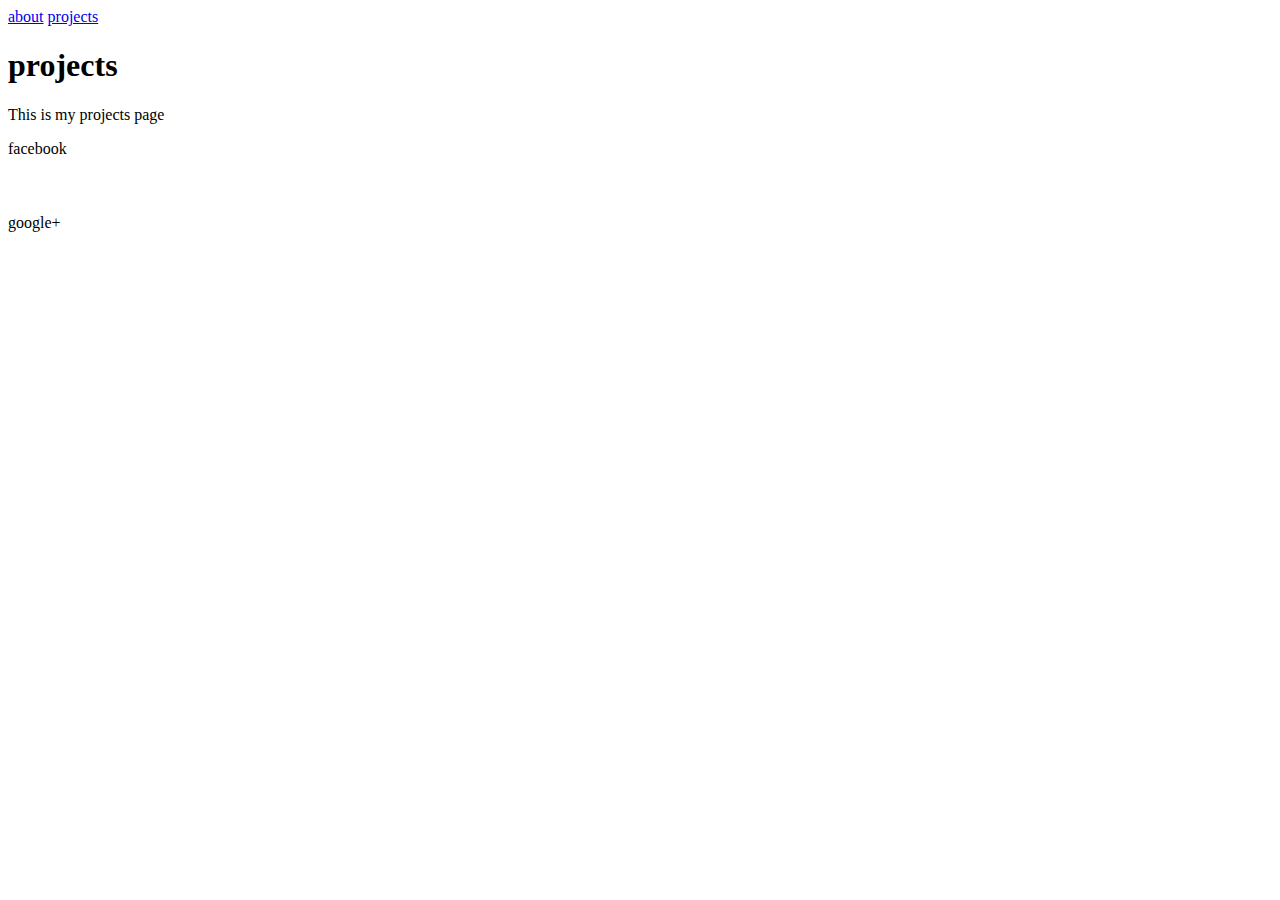
==== public_html/projects.html @ 441e1435 "changed the words in the paragraph added a contact me bar in projects folder" ====
<!DOCTYPE html>
<!--
To change this license header, choose License Headers in Project Properties.
To change this template file, choose Tools | Templates
and open the template in the editor.
-->
<html>
    <head>
        <title>Projects page</title>
        <meta charset="UTF-8">
        <meta name="viewport" content="width=device-width, initial-scale=1.0">
        <link type="txt/css" rel="stylesheet" href="css/style.css">
    </head>
    <body>
        <header>
            <nav>
                <a id="current-link" href="index.html">about</a>
                <a href="projects.html">projects</a>
            </nav>
        </header>
        <h1 class="uppercase">projects</h1>
        <p> This is my projects page</p>
        
             <div id="buttons">
  <div class="facebook button">
    <i class="icon">
      <i class="icon-facebook">
    </i>
  </i>
  <div class="slide">
    <p>
      facebook
    </p>
  </div>
  <iframe src="//www.facebook.com/plugins/like.php?href=http%3A%2F%2Fdevelopers.facebook.com%2Fdocs%2Freference%2Fplugins%2Flike&send=false&layout=button_count&width=80&show_faces=false&font&colorscheme=light&action=like&height=20&appId=568581339861351" scrolling="no" frameborder="0" style="border:none; overflow:hidden; width:80px; height:20px;" allowTransparency="true">
  </iframe>
  </div>
  
  
  <div class="google button">
    <i class="icon">
      <i class="icon-google-plus">
    </i>
  </i>
  <div class="slide">
    <p>
      google+
    </p>
  </div>
  <!-- Place this tag where you want the +1 button to render. -->
  <div class="g-plusone" data-size="medium">
  </div>
  
  <!-- Place this tag after the last +1 button tag. -->
  <script type="text/javascript">
    (function() {
      var po = document.createElement('script');
      po.type = 'text/javascript';
      po.async = true;
      po.src = 'https://apis.google.com/js/plusone.js';
      var s = document.getElementsByTagName('script')[0];
      s.parentNode.insertBefore(po, s);
    }
    )();
  </script>
  </div>
  
    </body>
</html>
---- public_html/css/style.css ----
body {
    background-color: crimson;
}
nav a {
    color: purple;
}

#current-link {
    text-decoration: none;
}

.uppercases {
    text-transform: uppercase;
    font-size: 90px;
}

img{
    width: 600px;
    height: 400px;
    border: 3px solid purple;
}

h1{
    border: 5px solid turquoise;
}

h2{
    border-style: solid;
    border-width: 5px;
    border-color: aqua;
}


@import url(http://fonts.googleapis.com/css?family=Open+Sans:400);

@import "//netdna.bootstrapcdn.com/font-awesome/3.0/css/font-awesome.css";

html, body {
    min-height: 100%;
}

body {
    background-image: linear-gradient(45deg, rgba(194, 233, 221, 0.5) 1%, rgba(104, 119, 132, 0.5) 100%), linear-gradient(-45deg, #494d71 0%, rgba(217, 230, 185, 0.5) 80%);
    margin: 0;
}

#buttons {
    border-radius: 5px;
    padding: 14px 7px;
    background: white;
    width: 660px;
    overflow: hidden;
    margin: 150px auto 0;
    box-shadow:0 2px 3px rgba(71, 71, 71, 0.31);
}


.button {
    background: #DCE0E0;
    position: relative;
    display: block;
    float: left;
    height: 40px;
    margin: 0 7px;
    overflow: hidden;
    width: 150px;
    border-radius: 3px;
    -o-border-radius: 3px;
    -ms-border-radius: 3px;
    -moz-border-radius: 3px;
    -webkit-border-radius: 3px;
}

.icon {
    display: block;
    float: left;
    position: relative;
    z-index: 3;
    height: 100%;
    vertical-align: top;
    width: 38px;
    -moz-border-radius-topleft: 3px;
    -moz-border-radius-topright: 0px;
    -moz-border-radius-bottomright: 0px;
    -moz-border-radius-bottomleft: 3px;
    -webkit-border-radius: 3px 0px 0px 3px;
    border-radius: 3px 0px 0px 3px;
    text-align: center;
}

.icon i {
    color: #fff;
    line-height: 42px;
}

.slide {
    z-index: 2;
    display: block;
    margin: 0;
    height: 100%;
    left: 38px;
    position: absolute;
    width: 112px;
    -moz-border-radius-topleft: 0px;
    -moz-border-radius-topright: 3px;
    -moz-border-radius-bottomright: 3px;
    -moz-border-radius-bottomleft: 0px;
    -webkit-border-radius: 0px 3px 3px 0px;
    border-radius: 0px 3px 3px 0px;
}

.slide p {
    font-family: Open Sans;
    font-weight: 400;
    border-left: 1px solid #fff;
    border-left: 1px solid rgba(255,255,255,0.35);
    color: #fff;
    font-size: 16px;
    left: 0;
    margin: 0;
    position: absolute;
    text-align: center;
    top: 10px;
    width: 100%;
}

.button .slide {
    -webkit-transition: all 0.2s ease-in-out;
    -moz-transition: all 0.2s ease-in-out;
    -ms-transition: all 0.2s ease-in-out;
    -o-transition: all 0.2s ease-in-out;
    transition: all 0.2s ease-in-out;
}

.facebook iframe {
    display: block;
    position: absolute;
    right: 16px;
    top: 10px;
    z-index: 1;
}

.twitter iframe {
    width: 90px !important;
    right: 5px;
    top: 10px;
    z-index: 1;
    display: block;
    position: absolute;
}

.google #___plusone_0 {
    width: 70px !important;
    top: 10px;
    right: 15px;
    position: absolute;
    display: block;
    z-index: 1;
}

.linkedin .IN-widget {
    top: 10px;
    right: 22px;
    position: absolute;
    display: block;
    z-index: 1;
}

.facebook:hover .slide {
    left: 150px;
}

.twitter:hover .slide {
    top: -40px;
}

.google:hover .slide {
    bottom: -40px;
}

.linkedin:hover .slide {
    left: -150px;
}

.facebook .icon, .facebook .slide {
    background: #305c99;
}

.twitter .icon, .twitter .slide {
    background: #00cdff;
}

.google .icon, .google .slide {
    background: #d24228;
}

.linkedin .icon, .linkedin .slide {
    background: #007bb6;
}

[class*="entypo-"]:before {
  font-family: 'entypo', sans-serif;
}

html {
  min-height: 100%;
  min-width: 100%;

  body {
    min-height: 100%;
    min-width: 100%;
    
    
    input[type="checkbox"] {
      position: absolute;
    
      height: 0;
      width: 0;
      display: none;
      
      &:checked {
        & ~ .menu {
              nav {
                a {
                  -webkit-transform: translate3d(0px, 0, 0) rotateY(0deg);
                  transform: translate3d(0px, 0, 0) rotateY(0deg);
                  
                  -webkite-transform-style: preserve-3d;
                  transform-style: preserve-3d;
                  
                  -webkit-transition: all .4s ease-in-out;
                  transition: all .4s ease-in-out;
               
                  
                  &:nth-child(2) {
                    -webkit-transition-delay: .1s;
                    transition-delay: .1s;
                  }
                  
                  &:nth-child(3) {
                    -webkit-transition-delay: .2s;
                    transition-delay: .2s;
                  }
                  
                  &:nth-child(4) {
                    -webkit-transition-delay: .3s;
                    transition-delay: .3s
                  }
                  
                  &:nth-child(5) {
                    -webkit-transition-delay: .4s;
                    transition-delay: .4s;
                  }
                  
                  &:nth-child(6) {
                    -webkit-transition-delay: .5s;
                    transition-delay: .5s
                  }
                  
                  &:nth-child(7) {
                    -webkit-transition-delay: .6s;
                    transition-delay: .6s
                  }
                  
                  &:nth-child(8) {
                    -webkit-transition-delay: .7s;
                    transition-delay: .7s
                  }
               }
            }
         }
      }
   }
    
    section {
      &.menu {
        position: fixed;
        z-index: 10;
        top: 0;
        bottom: 0;
        min-height: 100%;
       
        nav {
          padding-top: 4rem;
          -webkit-perspective: 20rem;
          perspective: 20rem;
           a {
             display: block;
             
             width: 12rem;
                          
             padding: 1.25rem 0rem 1.25rem 1.75rem;
             background: #222;
             border-bottom: 1px solid #2a2a2a;
             box-shadow: 2px 2px 2px rgba(0,0,0,.15), inset 2px 0 0 #fff;
             
             color: #fff;
             letter-spacing: 1.5px;
             font-weight: 300;
             font-size: 1.25rem;
             text-decoration: none;
             
             -webkit-transform: translate3d(-100%, 0, 0)
               rotateY(90deg);
             transform: translate3d(-100%, 0, 0)
               rotateY(90deg);
             
             -webkit-transform-origin: 0% 50%;
             transform-origin: 0% 50%;
             
             -webkit-transform-style: preserve-3d;
             transform-style: preserve-3d;
             
             -webkit-transition: all .25s ease-in-out;
             transition: all .25s ease-in-out;
             
            &:nth-child(1) {
              -webkit-transition-delay: .235s;
              transition-delay: .235s;
            }

            &:nth-child(2) {
              -webkit-transition-delay: .2s;
              transition-delay: .2s;
            }

            &:nth-child(3) {
              -webkit-transition-delay: .165s;
              transition-delay: .165s;
            }

            &:nth-child(4) {
              -webkit-transition-delay: .13s;
              transition-delay: .13s;
            }

            &:nth-child(5) {
              -webkit-transition-delay: .095s;
              transition-delay: .095s;
            }

            &:nth-child(6) {
              -webkit-transition-delay: .06s;
              transition-delay: .06s;
            }

            &:nth-child(7) {
              -webkit-transition-delay: .25s;
              transition-delay: .025s;
            }
          }
        }
      }
      
      &.content {
        position: absolute;
        top: 0;
        bottom: 0;
        left: 0;
        right: 0;

        min-height: 100%;;
        min-width: 100%;
        
        display: table;
        
        background: #e23d3d;
        
        label {
          position: fixed;
          z-index: 1000;
          padding: 1rem 1.5rem;
          
          background: #222;
          
          font-size: 2rem;
          line-height: 2rem;
          color: #fff;
          
          cursor: pointer;
          
        }
        
        h1 {
          display: table-cell;
          vertical-align: middle;
       
        }
      }
    }
  }
}

body{
    margin: 0;
    height: 100%;
}
#animate > ol {
    list-style: none;
    margin: 0;
    padding: 0;
}

#animate > ol > li {
    margin: 0;
    padding: 0;
    display: none;
}

#animate > ol > li.run {
    display: block;
}

#animate .stage {
    overflow: hidden;
    margin: 0;
    padding: 0;
}

#animate .stage div {
    position: absolute;
}
#animate .stage {
    position: absolute;
    top: 0;
    left: 0;
    width: 100%;
    height: 100%;
}

#animate {
    height: 480px;
    width: 320px;
    position: relative;
}

#animate {
    margin: 0 auto;
    background-color: rgba(255,255,255,1);
    font-family: "Helvetica Neue", Arial, Helvetica, Geneva, sans-serif;
    font-size: 12px;
    line-height: 1.3;
}

#head-1 {
    transform: translate3d(67px, 127px, 0px);
    -webkit-transform: translate3d(67px, 127px, 0px);
    width: 183px;
    height: 183px;
    border-top: 0px solid rgba(1,14,13,1);
    border-right: 0px solid rgba(1,14,13,1);
    border-bottom: 0px solid rgba(1,14,13,1);
    border-left: 0px solid rgba(1,14,13,1);
    border-top-left-radius: 500px;
    -webkit-border-top-left-radius: 500px;
    border-top-right-radius: 500px;
    -webkit-border-top-right-radius: 500px;
    border-bottom-right-radius: 500px;
    -webkit-border-bottom-right-radius: 500px;
    border-bottom-left-radius: 500px;
    -webkit-border-bottom-left-radius: 500px;
    background-color: rgba(194,194,194,1);
    top: 0;
    left: 0;
    z-index: 2;
    ;
}

@-webkit-keyframes ani-head-1-0 {
    0% {
        -webkit-transform: translate3d(-322.74999999999994px, 121.99999999999994px, 0px);
        background-color: rgba(53,53,53,1);
    }

    98.912% {
        -webkit-transform: translate3d(67px, 123px, 0px);
        background-color: rgba(53,53,53,1);
    }

    100% {
        -webkit-transform: translate3d(67px, 123px, 0px);
        background-color: rgba(53,53,53,1);
    }
}

@keyframes ani-head-1-0 {
    0% {
        transform: translate3d(-322.74999999999994px, 121.99999999999994px, 0px);
        background-color: rgba(53,53,53,1);
    }

    98.912% {
        transform: translate3d(67px, 123px, 0px);
        background-color: rgba(53,53,53,1);
    }

    100% {
        transform: translate3d(67px, 123px, 0px);
        background-color: rgba(53,53,53,1);
    }
}

.run.time #head-1 {
    animation-name: ani-head-1-0;
    -webkit-animation-name: ani-head-1-0;
    animation-duration: 1.011s;
    -webkit-animation-duration: 1.011s;
    animation-delay: 0s;
    -webkit-animation-delay: 0s;
    animation-fill-mode: both;
    -webkit-animation-fill-mode: both;
}

.time #head-1 {
    transform: translate3d(67px, 123px, 0px);
    -webkit-transform: translate3d(67px, 123px, 0px);
    background-color: rgba(53,53,53,1);
}

.restart.time #head-1 {
    transform: translate3d(-322.74999999999994px, 121.99999999999994px, 0px);
    -webkit-transform: translate3d(-322.74999999999994px, 121.99999999999994px, 0px);
    background-color: rgba(53,53,53,1);
}

.restart #head-1 {
    animation-name: none !important;
    -webkit-animation-name: none !important;
}

#head-2 {
    transform: translate3d(71px, 183px, 0px);
    -webkit-transform: translate3d(71px, 183px, 0px);
    width: 173px;
    height: 173px;
    border-top: 0px solid rgba(1,14,13,1);
    border-right: 0px solid rgba(1,14,13,1);
    border-bottom: 0px solid rgba(1,14,13,1);
    border-left: 0px solid rgba(1,14,13,1);
    border-top-left-radius: 500px;
    -webkit-border-top-left-radius: 500px;
    border-top-right-radius: 500px;
    -webkit-border-top-right-radius: 500px;
    border-bottom-right-radius: 500px;
    -webkit-border-bottom-right-radius: 500px;
    border-bottom-left-radius: 500px;
    -webkit-border-bottom-left-radius: 500px;
    background-color: rgba(194,194,194,1);
    top: 0;
    left: 0;
    z-index: 1;
    ;
}

@-webkit-keyframes ani-head-2-0 {
    0% {
        -webkit-transform: translate3d(75.57142857142857px, 555.1428571428571px, 0px) rotateX(0deg) rotateY(0deg) rotateZ(0deg) scale3d(0.91, 0.77, 1);
        -webkit-transform-origin: 50% 50%;
        background-color: rgba(53,53,53,1);
    }

    100% {
        -webkit-transform: translate3d(73px, 186px, 0px) rotateX(0deg) rotateY(0deg) rotateZ(0deg) scale3d(0.91, 0.77, 1);
        -webkit-transform-origin: 50% 50%;
        background-color: rgba(53,53,53,1);
    }
}

@keyframes ani-head-2-0 {
    0% {
        transform: translate3d(75.57142857142857px, 555.1428571428571px, 0px) rotateX(0deg) rotateY(0deg) rotateZ(0deg) scale3d(0.91, 0.77, 1);
        transform-origin: 50% 50%;
        background-color: rgba(53,53,53,1);
    }

    100% {
        transform: translate3d(73px, 186px, 0px) rotateX(0deg) rotateY(0deg) rotateZ(0deg) scale3d(0.91, 0.77, 1);
        transform-origin: 50% 50%;
        background-color: rgba(53,53,53,1);
    }
}

.run.time #head-2 {
    animation-name: ani-head-2-0;
    -webkit-animation-name: ani-head-2-0;
    animation-duration: 1.011s;
    -webkit-animation-duration: 1.011s;
    animation-delay: 0s;
    -webkit-animation-delay: 0s;
    animation-fill-mode: both;
    -webkit-animation-fill-mode: both;
}

.time #head-2 {
    transform: translate3d(73px, 186px, 0px) rotateX(0deg) rotateY(0deg) rotateZ(0deg) scale3d(0.91, 0.77, 1);
    -webkit-transform: translate3d(73px, 186px, 0px) rotateX(0deg) rotateY(0deg) rotateZ(0deg) scale3d(0.91, 0.77, 1);
    transform-origin: 50% 50%;
    -webkit-transform-origin: 50% 50%;
    background-color: rgba(53,53,53,1);
}

.restart.time #head-2 {
    transform: translate3d(75.57142857142857px, 555.1428571428571px, 0px) rotateX(0deg) rotateY(0deg) rotateZ(0deg) scale3d(0.91, 0.77, 1);
    -webkit-transform: translate3d(75.57142857142857px, 555.1428571428571px, 0px) rotateX(0deg) rotateY(0deg) rotateZ(0deg) scale3d(0.91, 0.77, 1);
    transform-origin: 50% 50%;
    -webkit-transform-origin: 50% 50%;
    background-color: rgba(53,53,53,1);
}

.restart #head-2 {
    animation-name: none !important;
    -webkit-animation-name: none !important;
}

#headear {
    transform: translate3d(-36px, 67px, 0px);
    -webkit-transform: translate3d(-36px, 67px, 0px);
    width: 127px;
    height: 189px;
    border-top: 1px solid rgba(1,14,13,1);
    border-right: 1px solid rgba(1,14,13,1);
    border-bottom: 1px solid rgba(1,14,13,1);
    border-left: 1px solid rgba(1,14,13,1);
    border-top-left-radius: 500px;
    -webkit-border-top-left-radius: 500px;
    border-top-right-radius: 500px;
    -webkit-border-top-right-radius: 500px;
    border-bottom-right-radius: 500px;
    -webkit-border-bottom-right-radius: 500px;
    border-bottom-left-radius: 500px;
    -webkit-border-bottom-left-radius: 500px;
    background-color: rgba(194,194,194,1);
    top: 0;
    left: 0;
}

@-webkit-keyframes ani-headear-0 {
    0% {
        -webkit-transform: translate3d(94px, -354.6666666666667px, 0px) scale3d(1.44, 1.93, 1);
        background-color: rgba(53,53,53,1);
        border-top: 0px solid rgba(127,127,127,1);
        border-right: 0px solid rgba(127,127,127,1);
        border-bottom: 0px solid rgba(127,127,127,1);
        border-left: 0px solid rgba(127,127,127,1);
    }

    100% {
        -webkit-transform: translate3d(95px, 129px, 0px) scale3d(1.44, 1.93, 1);
        background-color: rgba(53,53,53,1);
        border-top: 0px solid rgba(127,127,127,1);
        border-right: 0px solid rgba(127,127,127,1);
        border-bottom: 0px solid rgba(127,127,127,1);
        border-left: 0px solid rgba(127,127,127,1);
    }
}

@keyframes ani-headear-0 {
    0% {
        transform: translate3d(94px, -354.6666666666667px, 0px) scale3d(1.44, 1.93, 1);
        background-color: rgba(53,53,53,1);
        border-top: 0px solid rgba(127,127,127,1);
        border-right: 0px solid rgba(127,127,127,1);
        border-bottom: 0px solid rgba(127,127,127,1);
        border-left: 0px solid rgba(127,127,127,1);
    }

    100% {
        transform: translate3d(95px, 129px, 0px) scale3d(1.44, 1.93, 1);
        background-color: rgba(53,53,53,1);
        border-top: 0px solid rgba(127,127,127,1);
        border-right: 0px solid rgba(127,127,127,1);
        border-bottom: 0px solid rgba(127,127,127,1);
        border-left: 0px solid rgba(127,127,127,1);
    }
}

.run.time #headear {
    animation-name: ani-headear-0;
    -webkit-animation-name: ani-headear-0;
    animation-duration: 1s;
    -webkit-animation-duration: 1s;
    animation-delay: 0s;
    -webkit-animation-delay: 0s;
    animation-fill-mode: both;
    -webkit-animation-fill-mode: both;
}

.time #headear {
    transform: translate3d(95px, 129px, 0px) scale3d(1.44, 1.93, 1);
    -webkit-transform: translate3d(95px, 129px, 0px) scale3d(1.44, 1.93, 1);
    background-color: rgba(53,53,53,1);
    border-top: 0px solid rgba(127,127,127,1);
    border-right: 0px solid rgba(127,127,127,1);
    border-bottom: 0px solid rgba(127,127,127,1);
    border-left: 0px solid rgba(127,127,127,1);
}

.restart.time #headear {
    transform: translate3d(94px, -354.6666666666667px, 0px) scale3d(1.44, 1.93, 1);
    -webkit-transform: translate3d(94px, -354.6666666666667px, 0px) scale3d(1.44, 1.93, 1);
    background-color: rgba(53,53,53,1);
    border-top: 0px solid rgba(127,127,127,1);
    border-right: 0px solid rgba(127,127,127,1);
    border-bottom: 0px solid rgba(127,127,127,1);
    border-left: 0px solid rgba(127,127,127,1);
}

.restart #headear {
    animation-name: none !important;
    -webkit-animation-name: none !important;
}

#headear-radius {
    transform: translate3d(-8px, 67px, 0px) scale3d(1, 1, 1);
    -webkit-transform: translate3d(-8px, 67px, 0px) scale3d(1, 1, 1);
    width: 127px;
    height: 189px;
    border-top: 1px solid rgba(1,14,13,1);
    border-right: 1px solid rgba(1,14,13,1);
    border-bottom: 1px solid rgba(1,14,13,1);
    border-left: 1px solid rgba(1,14,13,1);
    border-top-left-radius: 500px;
    -webkit-border-top-left-radius: 500px;
    border-top-right-radius: 500px;
    -webkit-border-top-right-radius: 500px;
    border-bottom-right-radius: 500px;
    -webkit-border-bottom-right-radius: 500px;
    border-bottom-left-radius: 500px;
    -webkit-border-bottom-left-radius: 500px;
    background-color: rgba(194,194,194,1);
    top: 0;
    left: 0;
}

@-webkit-keyframes ani-headear-radius-0 {
    0% {
        -webkit-transform: translate3d(94px, -287px, 0px) rotateX(0deg) rotateY(0deg) rotateZ(-0.2deg) scale3d(0.79, 0.66, 1);
        -webkit-transform-origin: 50% 50%;
        -webkit-box-shadow: 0px 0px 0px rgba(0,0,0,0.5);
        background-color: rgba(255,255,255,1);
        border-top: 0px solid rgba(127,127,127,1);
        border-right: 0px solid rgba(127,127,127,1);
        border-bottom: 0px solid rgba(127,127,127,1);
        border-left: 0px solid rgba(127,127,127,1);
    }

    100% {
        -webkit-transform: translate3d(95px, 4px, 0px) rotateX(0deg) rotateY(0deg) rotateZ(-0.2deg) scale3d(0.79, 0.66, 1);
        -webkit-transform-origin: 50% 50%;
        -webkit-box-shadow: 0px 0px 0px rgba(0,0,0,0.5);
        background-color: rgba(255,255,255,1);
        border-top: 0px solid rgba(127,127,127,1);
        border-right: 0px solid rgba(127,127,127,1);
        border-bottom: 0px solid rgba(127,127,127,1);
        border-left: 0px solid rgba(127,127,127,1);
    }
}

@keyframes ani-headear-radius-0 {
    0% {
        transform: translate3d(94px, -287px, 0px) rotateX(0deg) rotateY(0deg) rotateZ(-0.2deg) scale3d(0.79, 0.66, 1);
        transform-origin: 50% 50%;
        box-shadow: 0px 0px 0px rgba(0,0,0,0.5);
        background-color: rgba(255,255,255,1);
        border-top: 0px solid rgba(127,127,127,1);
        border-right: 0px solid rgba(127,127,127,1);
        border-bottom: 0px solid rgba(127,127,127,1);
        border-left: 0px solid rgba(127,127,127,1);
    }

    100% {
        transform: translate3d(95px, 4px, 0px) rotateX(0deg) rotateY(0deg) rotateZ(-0.2deg) scale3d(0.79, 0.66, 1);
        transform-origin: 50% 50%;
        box-shadow: 0px 0px 0px rgba(0,0,0,0.5);
        background-color: rgba(255,255,255,1);
        border-top: 0px solid rgba(127,127,127,1);
        border-right: 0px solid rgba(127,127,127,1);
        border-bottom: 0px solid rgba(127,127,127,1);
        border-left: 0px solid rgba(127,127,127,1);
    }
}

.run.time #headear-radius {
    animation-name: ani-headear-radius-0;
    -webkit-animation-name: ani-headear-radius-0;
    animation-duration: 1.022s;
    -webkit-animation-duration: 1.022s;
    animation-delay: 1.0421s;
    -webkit-animation-delay: 1.0421s;
    animation-fill-mode: both;
    -webkit-animation-fill-mode: both;
}

.time #headear-radius {
    transform: translate3d(95px, 4px, 0px) rotateX(0deg) rotateY(0deg) rotateZ(-0.2deg) scale3d(0.79, 0.66, 1);
    -webkit-transform: translate3d(95px, 4px, 0px) rotateX(0deg) rotateY(0deg) rotateZ(-0.2deg) scale3d(0.79, 0.66, 1);
    transform-origin: 50% 50%;
    -webkit-transform-origin: 50% 50%;
    box-shadow: 0px 0px 0px rgba(0,0,0,0.5);
    -webkit-box-shadow: 0px 0px 0px rgba(0,0,0,0.5);
    background-color: rgba(255,255,255,1);
    border-top: 0px solid rgba(127,127,127,1);
    border-right: 0px solid rgba(127,127,127,1);
    border-bottom: 0px solid rgba(127,127,127,1);
    border-left: 0px solid rgba(127,127,127,1);
}

.restart.time #headear-radius {
    transform: translate3d(94px, -287px, 0px) rotateX(0deg) rotateY(0deg) rotateZ(-0.2deg) scale3d(0.79, 0.66, 1);
    -webkit-transform: translate3d(94px, -287px, 0px) rotateX(0deg) rotateY(0deg) rotateZ(-0.2deg) scale3d(0.79, 0.66, 1);
    transform-origin: 50% 50%;
    -webkit-transform-origin: 50% 50%;
    box-shadow: 0px 0px 0px rgba(0,0,0,0.5);
    -webkit-box-shadow: 0px 0px 0px rgba(0,0,0,0.5);
    background-color: rgba(255,255,255,1);
    border-top: 0px solid rgba(127,127,127,1);
    border-right: 0px solid rgba(127,127,127,1);
    border-bottom: 0px solid rgba(127,127,127,1);
    border-left: 0px solid rgba(127,127,127,1);
}

.restart #headear-radius {
    animation-name: none !important;
    -webkit-animation-name: none !important;
}

#white-square {
    transform: translate3d(65px, 206px, 0px);
    -webkit-transform: translate3d(65px, 206px, 0px);
    width: 186px;
    height: 200px;
    border-top: 1px solid rgba(1,14,13,1);
    border-right: 1px solid rgba(1,14,13,1);
    border-bottom: 1px solid rgba(1,14,13,1);
    border-left: 1px solid rgba(1,14,13,1);
    background-color: rgba(255,255,255,1);
    top: 0;
    left: 0;
    z-index: 0;
    ;
}

.time #white-square {
    transform: translate3d(65px, 206px, 0px);
    -webkit-transform: translate3d(65px, 206px, 0px);
    border-top: 0px solid rgba(127,127,127,1);
    border-right: 0px solid rgba(127,127,127,1);
    border-bottom: 0px solid rgba(127,127,127,1);
    border-left: 0px solid rgba(127,127,127,1);
}

#face-left {
    transform: translate3d(71px, 288px, 0px) rotateX(0deg) rotateY(0deg) rotateZ(24.1deg);
    -webkit-transform: translate3d(71px, 288px, 0px) rotateX(0deg) rotateY(0deg) rotateZ(24.1deg);
    width: 120px;
    height: 106px;
    border-top: 0px solid rgba(1,14,13,1);
    border-right: 0px solid rgba(1,14,13,1);
    border-bottom: 0px solid rgba(1,14,13,1);
    border-left: 0px solid rgba(1,14,13,1);
    background-color: rgba(194,194,194,1);
    top: 0;
    left: 0;
    z-index: 3;
    ;
}

@-webkit-keyframes ani-face-left-0 {
    0% {
        -webkit-transform: translate3d(-196px, -177px, 0px) rotateX(0deg) rotateY(0deg) rotateZ(24.1deg) scale3d(0.77, 0.86, 1);
        background-color: rgba(54,54,54,1);
    }

    100% {
        -webkit-transform: translate3d(79px, 164px, 0px) rotateX(0deg) rotateY(0deg) rotateZ(24.1deg) scale3d(0.77, 0.86, 1);
        background-color: rgba(54,54,54,1);
    }
}

@keyframes ani-face-left-0 {
    0% {
        transform: translate3d(-196px, -177px, 0px) rotateX(0deg) rotateY(0deg) rotateZ(24.1deg) scale3d(0.77, 0.86, 1);
        background-color: rgba(54,54,54,1);
    }

    100% {
        transform: translate3d(79px, 164px, 0px) rotateX(0deg) rotateY(0deg) rotateZ(24.1deg) scale3d(0.77, 0.86, 1);
        background-color: rgba(54,54,54,1);
    }
}

.run.time #face-left {
    animation-name: ani-face-left-0;
    -webkit-animation-name: ani-face-left-0;
    animation-duration: 1.059s;
    -webkit-animation-duration: 1.059s;
    animation-delay: 3.0526s;
    -webkit-animation-delay: 3.0526s;
    animation-fill-mode: both;
    -webkit-animation-fill-mode: both;
}

.time #face-left {
    transform: translate3d(79px, 164px, 0px) rotateX(0deg) rotateY(0deg) rotateZ(24.1deg) scale3d(0.77, 0.86, 1);
    -webkit-transform: translate3d(79px, 164px, 0px) rotateX(0deg) rotateY(0deg) rotateZ(24.1deg) scale3d(0.77, 0.86, 1);
    background-color: rgba(54,54,54,1);
}

.restart.time #face-left {
    transform: translate3d(-196px, -177px, 0px) rotateX(0deg) rotateY(0deg) rotateZ(24.1deg) scale3d(0.77, 0.86, 1);
    -webkit-transform: translate3d(-196px, -177px, 0px) rotateX(0deg) rotateY(0deg) rotateZ(24.1deg) scale3d(0.77, 0.86, 1);
    background-color: rgba(54,54,54,1);
}

.restart #face-left {
    animation-name: none !important;
    -webkit-animation-name: none !important;
}

#face-right {
    transform: translate3d(186px, 355px, 0px) rotateX(0deg) rotateY(0deg) rotateZ(-22.7deg) scale3d(5.09, 4.9, 1);
    -webkit-transform: translate3d(186px, 355px, 0px) rotateX(0deg) rotateY(0deg) rotateZ(-22.7deg) scale3d(5.09, 4.9, 1);
    width: 20px;
    height: 20px;
    border-top: 0px solid rgba(1,14,13,1);
    border-right: 0px solid rgba(1,14,13,1);
    border-bottom: 0px solid rgba(1,14,13,1);
    border-left: 0px solid rgba(1,14,13,1);
    background-color: rgba(194,194,194,1);
    top: 0;
    left: 0;
}

@-webkit-keyframes ani-face-right-0 {
    0% {
        -webkit-transform: translate3d(435px, -128px, 0px) rotateX(0deg) rotateY(0deg) rotateZ(-22.7deg) scale3d(4.4283, 3.8710000000000004, 1);
        z-index: 3;
        ;background-color: rgba(54,54,54,1);
    }

    100% {
        -webkit-transform: translate3d(177px, 215px, 0px) rotateX(0deg) rotateY(0deg) rotateZ(-22.7deg) scale3d(4.4283, 3.8710000000000004, 1);
        z-index: 3;
        ;background-color: rgba(54,54,54,1);
    }
}

@keyframes ani-face-right-0 {
    0% {
        transform: translate3d(435px, -128px, 0px) rotateX(0deg) rotateY(0deg) rotateZ(-22.7deg) scale3d(4.4283, 3.8710000000000004, 1);
        z-index: 3;
        ;background-color: rgba(54,54,54,1);
    }

    100% {
        transform: translate3d(177px, 215px, 0px) rotateX(0deg) rotateY(0deg) rotateZ(-22.7deg) scale3d(4.4283, 3.8710000000000004, 1);
        z-index: 3;
        ;background-color: rgba(54,54,54,1);
    }
}

.run.time #face-right {
    animation-name: ani-face-right-0;
    -webkit-animation-name: ani-face-right-0;
    animation-duration: 1.059s;
    -webkit-animation-duration: 1.059s;
    animation-delay: 3.0526s;
    -webkit-animation-delay: 3.0526s;
    animation-fill-mode: both;
    -webkit-animation-fill-mode: both;
}

.time #face-right {
    transform: translate3d(177px, 215px, 0px) rotateX(0deg) rotateY(0deg) rotateZ(-22.7deg) scale3d(4.4283, 3.8710000000000004, 1);
    -webkit-transform: translate3d(177px, 215px, 0px) rotateX(0deg) rotateY(0deg) rotateZ(-22.7deg) scale3d(4.4283, 3.8710000000000004, 1);
    z-index: 3;
    ;background-color: rgba(54,54,54,1);
}

.restart.time #face-right {
    transform: translate3d(435px, -128px, 0px) rotateX(0deg) rotateY(0deg) rotateZ(-22.7deg) scale3d(4.4283, 3.8710000000000004, 1);
    -webkit-transform: translate3d(435px, -128px, 0px) rotateX(0deg) rotateY(0deg) rotateZ(-22.7deg) scale3d(4.4283, 3.8710000000000004, 1);
    z-index: 3;
    ;background-color: rgba(54,54,54,1);
}

.restart #face-right {
    animation-name: none !important;
    -webkit-animation-name: none !important;
}

#face {
    transform: translate3d(66px, 184px, 0px) scale3d(0.77, 0.6, 1);
    -webkit-transform: translate3d(66px, 184px, 0px) scale3d(0.77, 0.6, 1);
    width: 187px;
    height: 170px;
    border-top: 1px solid rgba(1,14,13,1);
    border-right: 1px solid rgba(1,14,13,1);
    border-bottom: 1px solid rgba(1,14,13,1);
    border-left: 1px solid rgba(1,14,13,1);
    border-top-left-radius: 20px;
    -webkit-border-top-left-radius: 20px;
    border-top-right-radius: 20px;
    -webkit-border-top-right-radius: 20px;
    border-bottom-right-radius: 100px;
    -webkit-border-bottom-right-radius: 100px;
    border-bottom-left-radius: 100px;
    -webkit-border-bottom-left-radius: 100px;
    background-color: rgba(194,194,194,1);
    top: 0;
    left: 0;
    z-index: 4;
    ;
}

@-webkit-keyframes ani-face-0 {
    0% {
        -webkit-transform: translate3d(-219px, -145px, 0px) scale3d(0.77, 0.6, 1);
        z-index: 2;
        ;background-color: rgba(239,207,157,1);
        border-top: 0px solid rgba(127,127,127,1);
        border-right: 0px solid rgba(127,127,127,1);
        border-bottom: 0px solid rgba(127,127,127,1);
        border-left: 0px solid rgba(127,127,127,1);
    }

    100% {
        -webkit-transform: translate3d(66px, 200px, 0px) scale3d(0.77, 0.6, 1);
        z-index: 2;
        ;background-color: rgba(239,207,157,1);
        border-top: 0px solid rgba(127,127,127,1);
        border-right: 0px solid rgba(127,127,127,1);
        border-bottom: 0px solid rgba(127,127,127,1);
        border-left: 0px solid rgba(127,127,127,1);
    }
}

@keyframes ani-face-0 {
    0% {
        transform: translate3d(-219px, -145px, 0px) scale3d(0.77, 0.6, 1);
        z-index: 2;
        ;background-color: rgba(239,207,157,1);
        border-top: 0px solid rgba(127,127,127,1);
        border-right: 0px solid rgba(127,127,127,1);
        border-bottom: 0px solid rgba(127,127,127,1);
        border-left: 0px solid rgba(127,127,127,1);
    }

    100% {
        transform: translate3d(66px, 200px, 0px) scale3d(0.77, 0.6, 1);
        z-index: 2;
        ;background-color: rgba(239,207,157,1);
        border-top: 0px solid rgba(127,127,127,1);
        border-right: 0px solid rgba(127,127,127,1);
        border-bottom: 0px solid rgba(127,127,127,1);
        border-left: 0px solid rgba(127,127,127,1);
    }
}

.run.time #face {
    animation-name: ani-face-0;
    -webkit-animation-name: ani-face-0;
    animation-duration: 1.0105s;
    -webkit-animation-duration: 1.0105s;
    animation-delay: 2.0316s;
    -webkit-animation-delay: 2.0316s;
    animation-fill-mode: both;
    -webkit-animation-fill-mode: both;
}

.time #face {
    transform: translate3d(66px, 200px, 0px) scale3d(0.77, 0.6, 1);
    -webkit-transform: translate3d(66px, 200px, 0px) scale3d(0.77, 0.6, 1);
    z-index: 2;
    ;background-color: rgba(239,207,157,1);
    border-top: 0px solid rgba(127,127,127,1);
    border-right: 0px solid rgba(127,127,127,1);
    border-bottom: 0px solid rgba(127,127,127,1);
    border-left: 0px solid rgba(127,127,127,1);
}

.restart.time #face {
    transform: translate3d(-219px, -145px, 0px) scale3d(0.77, 0.6, 1);
    -webkit-transform: translate3d(-219px, -145px, 0px) scale3d(0.77, 0.6, 1);
    z-index: 2;
    ;background-color: rgba(239,207,157,1);
    border-top: 0px solid rgba(127,127,127,1);
    border-right: 0px solid rgba(127,127,127,1);
    border-bottom: 0px solid rgba(127,127,127,1);
    border-left: 0px solid rgba(127,127,127,1);
}

.restart #face {
    animation-name: none !important;
    -webkit-animation-name: none !important;
}

#brow-right {
    transform: translate3d(-5px, 250px, 0px) rotateX(0deg) rotateY(0deg) rotateZ(-29deg) scale3d(1.18, 1, 1);
    -webkit-transform: translate3d(-5px, 250px, 0px) rotateX(0deg) rotateY(0deg) rotateZ(-29deg) scale3d(1.18, 1, 1);
    width: 184px;
    height: 149px;
    border-top: 1px solid rgba(1,14,13,1);
    border-right: 1px solid rgba(1,14,13,1);
    border-bottom: 1px solid rgba(1,14,13,1);
    border-left: 1px solid rgba(1,14,13,1);
    background-color: rgba(194,194,194,1);
    top: 0;
    left: 0;
}

@-webkit-keyframes ani-brow-right-0 {
    0% {
        -webkit-transform: translate3d(420.85714285714283px, 114.14285714285717px, 0px) rotateX(0deg) rotateY(0deg) rotateZ(-29deg) scale3d(0.354, 0.35, 1);
        z-index: 6;
        ;border-top: 0px solid rgba(127,127,127,1);
        border-right: 0px solid rgba(127,127,127,1);
        border-bottom: 0px solid rgba(127,127,127,1);
        border-left: 0px solid rgba(127,127,127,1);
        background-color: rgba(53,53,53,1);
    }

    100% {
        -webkit-transform: translate3d(98px, 113px, 0px) rotateX(0deg) rotateY(0deg) rotateZ(-29deg) scale3d(0.354, 0.35, 1);
        z-index: 6;
        ;border-top: 0px solid rgba(127,127,127,1);
        border-right: 0px solid rgba(127,127,127,1);
        border-bottom: 0px solid rgba(127,127,127,1);
        border-left: 0px solid rgba(127,127,127,1);
        background-color: rgba(53,53,53,1);
    }
}

@keyframes ani-brow-right-0 {
    0% {
        transform: translate3d(420.85714285714283px, 114.14285714285717px, 0px) rotateX(0deg) rotateY(0deg) rotateZ(-29deg) scale3d(0.354, 0.35, 1);
        z-index: 6;
        ;border-top: 0px solid rgba(127,127,127,1);
        border-right: 0px solid rgba(127,127,127,1);
        border-bottom: 0px solid rgba(127,127,127,1);
        border-left: 0px solid rgba(127,127,127,1);
        background-color: rgba(53,53,53,1);
    }

    100% {
        transform: translate3d(98px, 113px, 0px) rotateX(0deg) rotateY(0deg) rotateZ(-29deg) scale3d(0.354, 0.35, 1);
        z-index: 6;
        ;border-top: 0px solid rgba(127,127,127,1);
        border-right: 0px solid rgba(127,127,127,1);
        border-bottom: 0px solid rgba(127,127,127,1);
        border-left: 0px solid rgba(127,127,127,1);
        background-color: rgba(53,53,53,1);
    }
}

.run.time #brow-right {
    animation-name: ani-brow-right-0;
    -webkit-animation-name: ani-brow-right-0;
    animation-duration: 0.9309s;
    -webkit-animation-duration: 0.9309s;
    animation-delay: 5.0526s;
    -webkit-animation-delay: 5.0526s;
    animation-fill-mode: both;
    -webkit-animation-fill-mode: both;
}

.time #brow-right {
    transform: translate3d(98px, 113px, 0px) rotateX(0deg) rotateY(0deg) rotateZ(-29deg) scale3d(0.354, 0.35, 1);
    -webkit-transform: translate3d(98px, 113px, 0px) rotateX(0deg) rotateY(0deg) rotateZ(-29deg) scale3d(0.354, 0.35, 1);
    z-index: 6;
    ;border-top: 0px solid rgba(127,127,127,1);
    border-right: 0px solid rgba(127,127,127,1);
    border-bottom: 0px solid rgba(127,127,127,1);
    border-left: 0px solid rgba(127,127,127,1);
    background-color: rgba(53,53,53,1);
}

.restart.time #brow-right {
    transform: translate3d(420.85714285714283px, 114.14285714285717px, 0px) rotateX(0deg) rotateY(0deg) rotateZ(-29deg) scale3d(0.354, 0.35, 1);
    -webkit-transform: translate3d(420.85714285714283px, 114.14285714285717px, 0px) rotateX(0deg) rotateY(0deg) rotateZ(-29deg) scale3d(0.354, 0.35, 1);
    z-index: 6;
    ;border-top: 0px solid rgba(127,127,127,1);
    border-right: 0px solid rgba(127,127,127,1);
    border-bottom: 0px solid rgba(127,127,127,1);
    border-left: 0px solid rgba(127,127,127,1);
    background-color: rgba(53,53,53,1);
}

.restart #brow-right {
    animation-name: none !important;
    -webkit-animation-name: none !important;
}

#eye-left {
    transform: translate3d(156px, 159px, 0px) scale3d(0.84, 0.84, 1);
    -webkit-transform: translate3d(156px, 159px, 0px) scale3d(0.84, 0.84, 1);
    width: 63px;
    height: 63px;
    border-top: 1px solid rgba(1,14,13,1);
    border-right: 1px solid rgba(1,14,13,1);
    border-bottom: 1px solid rgba(1,14,13,1);
    border-left: 1px solid rgba(1,14,13,1);
    border-top-left-radius: 500px;
    -webkit-border-top-left-radius: 500px;
    border-top-right-radius: 500px;
    -webkit-border-top-right-radius: 500px;
    border-bottom-right-radius: 500px;
    -webkit-border-bottom-right-radius: 500px;
    border-bottom-left-radius: 500px;
    -webkit-border-bottom-left-radius: 500px;
    background-color: rgba(194,194,194,1);
    top: 0;
    left: 0;
    z-index: 5;
    ;
}

@-webkit-keyframes ani-eye-left-0 {
    0% {
        -webkit-transform: translate3d(170px, -126px, 0px) scale3d(0.84, 0.84, 1);
        border-top: 0px solid rgba(127,127,127,1);
        border-right: 0px solid rgba(127,127,127,1);
        border-bottom: 0px solid rgba(127,127,127,1);
        border-left: 0px solid rgba(127,127,127,1);
    }

    100% {
        -webkit-transform: translate3d(168px, 182px, 0px) scale3d(0.84, 0.84, 1);
        border-top: 0px solid rgba(127,127,127,1);
        border-right: 0px solid rgba(127,127,127,1);
        border-bottom: 0px solid rgba(127,127,127,1);
        border-left: 0px solid rgba(127,127,127,1);
    }
}

@keyframes ani-eye-left-0 {
    0% {
        transform: translate3d(170px, -126px, 0px) scale3d(0.84, 0.84, 1);
        border-top: 0px solid rgba(127,127,127,1);
        border-right: 0px solid rgba(127,127,127,1);
        border-bottom: 0px solid rgba(127,127,127,1);
        border-left: 0px solid rgba(127,127,127,1);
    }

    100% {
        transform: translate3d(168px, 182px, 0px) scale3d(0.84, 0.84, 1);
        border-top: 0px solid rgba(127,127,127,1);
        border-right: 0px solid rgba(127,127,127,1);
        border-bottom: 0px solid rgba(127,127,127,1);
        border-left: 0px solid rgba(127,127,127,1);
    }
}

.run.time #eye-left {
    animation-name: ani-eye-left-0;
    -webkit-animation-name: ani-eye-left-0;
    animation-duration: 0.9309s;
    -webkit-animation-duration: 0.9309s;
    animation-delay: 4.1158s;
    -webkit-animation-delay: 4.1158s;
    animation-fill-mode: both;
    -webkit-animation-fill-mode: both;
}

.time #eye-left {
    transform: translate3d(168px, 182px, 0px) scale3d(0.84, 0.84, 1);
    -webkit-transform: translate3d(168px, 182px, 0px) scale3d(0.84, 0.84, 1);
    border-top: 0px solid rgba(127,127,127,1);
    border-right: 0px solid rgba(127,127,127,1);
    border-bottom: 0px solid rgba(127,127,127,1);
    border-left: 0px solid rgba(127,127,127,1);
}

.restart.time #eye-left {
    transform: translate3d(170px, -126px, 0px) scale3d(0.84, 0.84, 1);
    -webkit-transform: translate3d(170px, -126px, 0px) scale3d(0.84, 0.84, 1);
    border-top: 0px solid rgba(127,127,127,1);
    border-right: 0px solid rgba(127,127,127,1);
    border-bottom: 0px solid rgba(127,127,127,1);
    border-left: 0px solid rgba(127,127,127,1);
}

.restart #eye-left {
    animation-name: none !important;
    -webkit-animation-name: none !important;
}

#eye-right {
    transform: translate3d(41px, 350px, 0px);
    -webkit-transform: translate3d(41px, 350px, 0px);
    width: 50px;
    height: 50px;
    border-top: 1px solid rgba(1,14,13,1);
    border-right: 1px solid rgba(1,14,13,1);
    border-bottom: 1px solid rgba(1,14,13,1);
    border-left: 1px solid rgba(1,14,13,1);
    border-top-left-radius: 500px;
    -webkit-border-top-left-radius: 500px;
    border-top-right-radius: 500px;
    -webkit-border-top-right-radius: 500px;
    border-bottom-right-radius: 500px;
    -webkit-border-bottom-right-radius: 500px;
    border-bottom-left-radius: 500px;
    -webkit-border-bottom-left-radius: 500px;
    background-color: rgba(194,194,194,1);
    top: 0;
    left: 0;
}

@-webkit-keyframes ani-eye-right-0 {
    0% {
        -webkit-transform: translate3d(52px, -99px, 0px) scale3d(1.09, 1.09, 1);
        z-index: 5;
        ;border-top: 0px solid rgba(127,127,127,1);
        border-right: 0px solid rgba(127,127,127,1);
        border-bottom: 0px solid rgba(127,127,127,1);
        border-left: 0px solid rgba(127,127,127,1);
    }

    100% {
        -webkit-transform: translate3d(95px, 189px, 0px) scale3d(1.09, 1.09, 1);
        z-index: 5;
        ;border-top: 0px solid rgba(127,127,127,1);
        border-right: 0px solid rgba(127,127,127,1);
        border-bottom: 0px solid rgba(127,127,127,1);
        border-left: 0px solid rgba(127,127,127,1);
    }
}

@keyframes ani-eye-right-0 {
    0% {
        transform: translate3d(52px, -99px, 0px) scale3d(1.09, 1.09, 1);
        z-index: 5;
        ;border-top: 0px solid rgba(127,127,127,1);
        border-right: 0px solid rgba(127,127,127,1);
        border-bottom: 0px solid rgba(127,127,127,1);
        border-left: 0px solid rgba(127,127,127,1);
    }

    100% {
        transform: translate3d(95px, 189px, 0px) scale3d(1.09, 1.09, 1);
        z-index: 5;
        ;border-top: 0px solid rgba(127,127,127,1);
        border-right: 0px solid rgba(127,127,127,1);
        border-bottom: 0px solid rgba(127,127,127,1);
        border-left: 0px solid rgba(127,127,127,1);
    }
}

.run.time #eye-right {
    animation-name: ani-eye-right-0;
    -webkit-animation-name: ani-eye-right-0;
    animation-duration: 0.9099s;
    -webkit-animation-duration: 0.9099s;
    animation-delay: 4.1368s;
    -webkit-animation-delay: 4.1368s;
    animation-fill-mode: both;
    -webkit-animation-fill-mode: both;
}

.time #eye-right {
    transform: translate3d(95px, 189px, 0px) scale3d(1.09, 1.09, 1);
    -webkit-transform: translate3d(95px, 189px, 0px) scale3d(1.09, 1.09, 1);
    z-index: 5;
    ;border-top: 0px solid rgba(127,127,127,1);
    border-right: 0px solid rgba(127,127,127,1);
    border-bottom: 0px solid rgba(127,127,127,1);
    border-left: 0px solid rgba(127,127,127,1);
}

.restart.time #eye-right {
    transform: translate3d(52px, -99px, 0px) scale3d(1.09, 1.09, 1);
    -webkit-transform: translate3d(52px, -99px, 0px) scale3d(1.09, 1.09, 1);
    z-index: 5;
    ;border-top: 0px solid rgba(127,127,127,1);
    border-right: 0px solid rgba(127,127,127,1);
    border-bottom: 0px solid rgba(127,127,127,1);
    border-left: 0px solid rgba(127,127,127,1);
}

.restart #eye-right {
    animation-name: none !important;
    -webkit-animation-name: none !important;
}

#brow-left {
    transform: translate3d(63px, 357px, 0px);
    -webkit-transform: translate3d(63px, 357px, 0px);
    width: 66px;
    height: 66px;
    border-top: 1px solid rgba(1,14,13,1);
    border-right: 1px solid rgba(1,14,13,1);
    border-bottom: 1px solid rgba(1,14,13,1);
    border-left: 1px solid rgba(1,14,13,1);
    background-color: rgba(194,194,194,1);
    top: 0;
    left: 0;
}

@-webkit-keyframes ani-brow-left-0 {
    0% {
        -webkit-transform: translate3d(-268.14285714285717px, 162.28571428571428px, 0px) rotateX(0deg) rotateY(0deg) rotateZ(18.6deg) scale3d(0.96, 0.68, 1);
        border-top: 0px solid rgba(127,127,127,1);
        border-right: 0px solid rgba(127,127,127,1);
        border-bottom: 0px solid rgba(127,127,127,1);
        border-left: 0px solid rgba(127,127,127,1);
        z-index: 6;
        ;background-color: rgba(54,54,54,1);
    }

    100% {
        -webkit-transform: translate3d(93px, 161px, 0px) rotateX(0deg) rotateY(0deg) rotateZ(18.6deg) scale3d(0.96, 0.68, 1);
        border-top: 0px solid rgba(127,127,127,1);
        border-right: 0px solid rgba(127,127,127,1);
        border-bottom: 0px solid rgba(127,127,127,1);
        border-left: 0px solid rgba(127,127,127,1);
        z-index: 6;
        ;background-color: rgba(54,54,54,1);
    }
}

@keyframes ani-brow-left-0 {
    0% {
        transform: translate3d(-268.14285714285717px, 162.28571428571428px, 0px) rotateX(0deg) rotateY(0deg) rotateZ(18.6deg) scale3d(0.96, 0.68, 1);
        border-top: 0px solid rgba(127,127,127,1);
        border-right: 0px solid rgba(127,127,127,1);
        border-bottom: 0px solid rgba(127,127,127,1);
        border-left: 0px solid rgba(127,127,127,1);
        z-index: 6;
        ;background-color: rgba(54,54,54,1);
    }

    100% {
        transform: translate3d(93px, 161px, 0px) rotateX(0deg) rotateY(0deg) rotateZ(18.6deg) scale3d(0.96, 0.68, 1);
        border-top: 0px solid rgba(127,127,127,1);
        border-right: 0px solid rgba(127,127,127,1);
        border-bottom: 0px solid rgba(127,127,127,1);
        border-left: 0px solid rgba(127,127,127,1);
        z-index: 6;
        ;background-color: rgba(54,54,54,1);
    }
}

.run.time #brow-left {
    animation-name: ani-brow-left-0;
    -webkit-animation-name: ani-brow-left-0;
    animation-duration: 0.9263s;
    -webkit-animation-duration: 0.9263s;
    animation-delay: 5.0572s;
    -webkit-animation-delay: 5.0572s;
    animation-fill-mode: both;
    -webkit-animation-fill-mode: both;
}

.time #brow-left {
    transform: translate3d(93px, 161px, 0px) rotateX(0deg) rotateY(0deg) rotateZ(18.6deg) scale3d(0.96, 0.68, 1);
    -webkit-transform: translate3d(93px, 161px, 0px) rotateX(0deg) rotateY(0deg) rotateZ(18.6deg) scale3d(0.96, 0.68, 1);
    border-top: 0px solid rgba(127,127,127,1);
    border-right: 0px solid rgba(127,127,127,1);
    border-bottom: 0px solid rgba(127,127,127,1);
    border-left: 0px solid rgba(127,127,127,1);
    z-index: 6;
    ;background-color: rgba(54,54,54,1);
}

.restart.time #brow-left {
    transform: translate3d(-268.14285714285717px, 162.28571428571428px, 0px) rotateX(0deg) rotateY(0deg) rotateZ(18.6deg) scale3d(0.96, 0.68, 1);
    -webkit-transform: translate3d(-268.14285714285717px, 162.28571428571428px, 0px) rotateX(0deg) rotateY(0deg) rotateZ(18.6deg) scale3d(0.96, 0.68, 1);
    border-top: 0px solid rgba(127,127,127,1);
    border-right: 0px solid rgba(127,127,127,1);
    border-bottom: 0px solid rgba(127,127,127,1);
    border-left: 0px solid rgba(127,127,127,1);
    z-index: 6;
    ;background-color: rgba(54,54,54,1);
}

.restart #brow-left {
    animation-name: none !important;
    -webkit-animation-name: none !important;
}

#back_mouse {
    transform: translate3d(17px, 401px, 0px) scale3d(0.69, 0.69, 1);
    -webkit-transform: translate3d(17px, 401px, 0px) scale3d(0.69, 0.69, 1);
    width: 280px;
    height: 211px;
    border-top: 1px solid rgba(1,14,13,1);
    border-right: 1px solid rgba(1,14,13,1);
    border-bottom: 1px solid rgba(1,14,13,1);
    border-left: 1px solid rgba(1,14,13,1);
    border-top-left-radius: 800px;
    -webkit-border-top-left-radius: 800px;
    border-top-right-radius: 800px;
    -webkit-border-top-right-radius: 800px;
    border-bottom-right-radius: 800px;
    -webkit-border-bottom-right-radius: 800px;
    border-bottom-left-radius: 800px;
    -webkit-border-bottom-left-radius: 800px;
    background-color: rgba(194,194,194,1);
    top: 0;
    left: 0;
}

@-webkit-keyframes ani-back_mouse-0 {
    0% {
        -webkit-transform: translate3d(18px, 456px, 0px) scale3d(0.69, 0.6348, 1);
        background-color: rgba(51,51,51,1);
        border-top: 0px solid rgba(127,127,127,1);
        border-right: 0px solid rgba(127,127,127,1);
        border-bottom: 0px solid rgba(127,127,127,1);
        border-left: 0px solid rgba(127,127,127,1);
    }

    100% {
        -webkit-transform: translate3d(20px, 330px, 0px) scale3d(0.69, 0.6348, 1);
        background-color: rgba(51,51,51,1);
        border-top: 0px solid rgba(127,127,127,1);
        border-right: 0px solid rgba(127,127,127,1);
        border-bottom: 0px solid rgba(127,127,127,1);
        border-left: 0px solid rgba(127,127,127,1);
    }
}

@keyframes ani-back_mouse-0 {
    0% {
        transform: translate3d(18px, 456px, 0px) scale3d(0.69, 0.6348, 1);
        background-color: rgba(51,51,51,1);
        border-top: 0px solid rgba(127,127,127,1);
        border-right: 0px solid rgba(127,127,127,1);
        border-bottom: 0px solid rgba(127,127,127,1);
        border-left: 0px solid rgba(127,127,127,1);
    }

    100% {
        transform: translate3d(20px, 330px, 0px) scale3d(0.69, 0.6348, 1);
        background-color: rgba(51,51,51,1);
        border-top: 0px solid rgba(127,127,127,1);
        border-right: 0px solid rgba(127,127,127,1);
        border-bottom: 0px solid rgba(127,127,127,1);
        border-left: 0px solid rgba(127,127,127,1);
    }
}

.run.time #back_mouse {
    animation-name: ani-back_mouse-0;
    -webkit-animation-name: ani-back_mouse-0;
    animation-duration: 0.8105s;
    -webkit-animation-duration: 0.8105s;
    animation-delay: 6.0211s;
    -webkit-animation-delay: 6.0211s;
    animation-fill-mode: both;
    -webkit-animation-fill-mode: both;
}

.time #back_mouse {
    transform: translate3d(20px, 330px, 0px) scale3d(0.69, 0.6348, 1);
    -webkit-transform: translate3d(20px, 330px, 0px) scale3d(0.69, 0.6348, 1);
    background-color: rgba(51,51,51,1);
    border-top: 0px solid rgba(127,127,127,1);
    border-right: 0px solid rgba(127,127,127,1);
    border-bottom: 0px solid rgba(127,127,127,1);
    border-left: 0px solid rgba(127,127,127,1);
}

.restart.time #back_mouse {
    transform: translate3d(18px, 456px, 0px) scale3d(0.69, 0.6348, 1);
    -webkit-transform: translate3d(18px, 456px, 0px) scale3d(0.69, 0.6348, 1);
    background-color: rgba(51,51,51,1);
    border-top: 0px solid rgba(127,127,127,1);
    border-right: 0px solid rgba(127,127,127,1);
    border-bottom: 0px solid rgba(127,127,127,1);
    border-left: 0px solid rgba(127,127,127,1);
}

.restart #back_mouse {
    animation-name: none !important;
    -webkit-animation-name: none !important;
}

#circle1 {
    transform: translate3d(213px, 497px, 0px);
    -webkit-transform: translate3d(213px, 497px, 0px);
    width: 61px;
    height: 61px;
    border-top: 1px solid rgba(1,14,13,1);
    border-right: 1px solid rgba(1,14,13,1);
    border-bottom: 1px solid rgba(1,14,13,1);
    border-left: 1px solid rgba(1,14,13,1);
    border-top-left-radius: 500px;
    -webkit-border-top-left-radius: 500px;
    border-top-right-radius: 500px;
    -webkit-border-top-right-radius: 500px;
    border-bottom-right-radius: 500px;
    -webkit-border-bottom-right-radius: 500px;
    border-bottom-left-radius: 500px;
    -webkit-border-bottom-left-radius: 500px;
    background-color: rgba(194,194,194,1);
    top: 0;
    left: 0;
}

@-webkit-keyframes ani-circle1-0 {
    0% {
        -webkit-transform: translate3d(226px, 507px, 0px) scale3d(1.42, 1.42, 1);
        border-top: 0px solid rgba(127,127,127,1);
        border-right: 0px solid rgba(127,127,127,1);
        border-bottom: 0px solid rgba(127,127,127,1);
        border-left: 0px solid rgba(127,127,127,1);
        background-color: rgba(255,255,255,1);
    }

    100% {
        -webkit-transform: translate3d(233px, 390px, 0px) scale3d(1.42, 1.42, 1);
        border-top: 0px solid rgba(127,127,127,1);
        border-right: 0px solid rgba(127,127,127,1);
        border-bottom: 0px solid rgba(127,127,127,1);
        border-left: 0px solid rgba(127,127,127,1);
        background-color: rgba(255,255,255,1);
    }
}

@keyframes ani-circle1-0 {
    0% {
        transform: translate3d(226px, 507px, 0px) scale3d(1.42, 1.42, 1);
        border-top: 0px solid rgba(127,127,127,1);
        border-right: 0px solid rgba(127,127,127,1);
        border-bottom: 0px solid rgba(127,127,127,1);
        border-left: 0px solid rgba(127,127,127,1);
        background-color: rgba(255,255,255,1);
    }

    100% {
        transform: translate3d(233px, 390px, 0px) scale3d(1.42, 1.42, 1);
        border-top: 0px solid rgba(127,127,127,1);
        border-right: 0px solid rgba(127,127,127,1);
        border-bottom: 0px solid rgba(127,127,127,1);
        border-left: 0px solid rgba(127,127,127,1);
        background-color: rgba(255,255,255,1);
    }
}

.run.time #circle1 {
    animation-name: ani-circle1-0;
    -webkit-animation-name: ani-circle1-0;
    animation-duration: 1.0174s;
    -webkit-animation-duration: 1.0174s;
    animation-delay: 6.8316s;
    -webkit-animation-delay: 6.8316s;
    animation-fill-mode: both;
    -webkit-animation-fill-mode: both;
}

.time #circle1 {
    transform: translate3d(233px, 390px, 0px) scale3d(1.42, 1.42, 1);
    -webkit-transform: translate3d(233px, 390px, 0px) scale3d(1.42, 1.42, 1);
    border-top: 0px solid rgba(127,127,127,1);
    border-right: 0px solid rgba(127,127,127,1);
    border-bottom: 0px solid rgba(127,127,127,1);
    border-left: 0px solid rgba(127,127,127,1);
    background-color: rgba(255,255,255,1);
}

.restart.time #circle1 {
    transform: translate3d(226px, 507px, 0px) scale3d(1.42, 1.42, 1);
    -webkit-transform: translate3d(226px, 507px, 0px) scale3d(1.42, 1.42, 1);
    border-top: 0px solid rgba(127,127,127,1);
    border-right: 0px solid rgba(127,127,127,1);
    border-bottom: 0px solid rgba(127,127,127,1);
    border-left: 0px solid rgba(127,127,127,1);
    background-color: rgba(255,255,255,1);
}

.restart #circle1 {
    animation-name: none !important;
    -webkit-animation-name: none !important;
}

#circle2 {
    transform: translate3d(169px, 532px, 0px);
    -webkit-transform: translate3d(169px, 532px, 0px);
    width: 66px;
    height: 66px;
    border-top: 1px solid rgba(1,14,13,1);
    border-right: 1px solid rgba(1,14,13,1);
    border-bottom: 1px solid rgba(1,14,13,1);
    border-left: 1px solid rgba(1,14,13,1);
    border-top-left-radius: 500px;
    -webkit-border-top-left-radius: 500px;
    border-top-right-radius: 500px;
    -webkit-border-top-right-radius: 500px;
    border-bottom-right-radius: 500px;
    -webkit-border-bottom-right-radius: 500px;
    border-bottom-left-radius: 500px;
    -webkit-border-bottom-left-radius: 500px;
    background-color: rgba(194,194,194,1);
    top: 0;
    left: 0;
}

@-webkit-keyframes ani-circle2-0 {
    0% {
        -webkit-transform: translate3d(187px, 664px, 0px) scale3d(1.86, 1.86, 1);
        border-top: 0px solid rgba(127,127,127,1);
        border-right: 0px solid rgba(127,127,127,1);
        border-bottom: 0px solid rgba(127,127,127,1);
        border-left: 0px solid rgba(127,127,127,1);
        background-color: rgba(255,255,255,1);
    }

    100% {
        -webkit-transform: translate3d(187px, 441px, 0px) scale3d(1.86, 1.86, 1);
        border-top: 0px solid rgba(127,127,127,1);
        border-right: 0px solid rgba(127,127,127,1);
        border-bottom: 0px solid rgba(127,127,127,1);
        border-left: 0px solid rgba(127,127,127,1);
        background-color: rgba(255,255,255,1);
    }
}

@keyframes ani-circle2-0 {
    0% {
        transform: translate3d(187px, 664px, 0px) scale3d(1.86, 1.86, 1);
        border-top: 0px solid rgba(127,127,127,1);
        border-right: 0px solid rgba(127,127,127,1);
        border-bottom: 0px solid rgba(127,127,127,1);
        border-left: 0px solid rgba(127,127,127,1);
        background-color: rgba(255,255,255,1);
    }

    100% {
        transform: translate3d(187px, 441px, 0px) scale3d(1.86, 1.86, 1);
        border-top: 0px solid rgba(127,127,127,1);
        border-right: 0px solid rgba(127,127,127,1);
        border-bottom: 0px solid rgba(127,127,127,1);
        border-left: 0px solid rgba(127,127,127,1);
        background-color: rgba(255,255,255,1);
    }
}

.run.time #circle2 {
    animation-name: ani-circle2-0;
    -webkit-animation-name: ani-circle2-0;
    animation-duration: 1.0174s;
    -webkit-animation-duration: 1.0174s;
    animation-delay: 6.8316s;
    -webkit-animation-delay: 6.8316s;
    animation-fill-mode: both;
    -webkit-animation-fill-mode: both;
}

.time #circle2 {
    transform: translate3d(187px, 441px, 0px) scale3d(1.86, 1.86, 1);
    -webkit-transform: translate3d(187px, 441px, 0px) scale3d(1.86, 1.86, 1);
    border-top: 0px solid rgba(127,127,127,1);
    border-right: 0px solid rgba(127,127,127,1);
    border-bottom: 0px solid rgba(127,127,127,1);
    border-left: 0px solid rgba(127,127,127,1);
    background-color: rgba(255,255,255,1);
}

.restart.time #circle2 {
    transform: translate3d(187px, 664px, 0px) scale3d(1.86, 1.86, 1);
    -webkit-transform: translate3d(187px, 664px, 0px) scale3d(1.86, 1.86, 1);
    border-top: 0px solid rgba(127,127,127,1);
    border-right: 0px solid rgba(127,127,127,1);
    border-bottom: 0px solid rgba(127,127,127,1);
    border-left: 0px solid rgba(127,127,127,1);
    background-color: rgba(255,255,255,1);
}

.restart #circle2 {
    animation-name: none !important;
    -webkit-animation-name: none !important;
}

#circle3 {
    transform: translate3d(31px, 477px, 0px) scale3d(0.71, 0.71, 1);
    -webkit-transform: translate3d(31px, 477px, 0px) scale3d(0.71, 0.71, 1);
    width: 100px;
    height: 100px;
    border-top: 0px solid rgba(1,14,13,1);
    border-right: 0px solid rgba(1,14,13,1);
    border-bottom: 0px solid rgba(1,14,13,1);
    border-left: 0px solid rgba(1,14,13,1);
    border-top-left-radius: 500px;
    -webkit-border-top-left-radius: 500px;
    border-top-right-radius: 500px;
    -webkit-border-top-right-radius: 500px;
    border-bottom-right-radius: 500px;
    -webkit-border-bottom-right-radius: 500px;
    border-bottom-left-radius: 500px;
    -webkit-border-bottom-left-radius: 500px;
    background-color: rgba(255,255,255,1);
    top: 0;
    left: 0;
}

@-webkit-keyframes ani-circle3-0 {
    0% {
        -webkit-transform: translate3d(13px, 486px, 0px) scale3d(0.8306999999999999, 0.8306999999999999, 1);
    }

    100% {
        -webkit-transform: translate3d(8px, 372px, 0px) scale3d(0.8306999999999999, 0.8306999999999999, 1);
    }
}

@keyframes ani-circle3-0 {
    0% {
        transform: translate3d(13px, 486px, 0px) scale3d(0.8306999999999999, 0.8306999999999999, 1);
    }

    100% {
        transform: translate3d(8px, 372px, 0px) scale3d(0.8306999999999999, 0.8306999999999999, 1);
    }
}

.run.time #circle3 {
    animation-name: ani-circle3-0;
    -webkit-animation-name: ani-circle3-0;
    animation-duration: 1.0174s;
    -webkit-animation-duration: 1.0174s;
    animation-delay: 6.8316s;
    -webkit-animation-delay: 6.8316s;
    animation-fill-mode: both;
    -webkit-animation-fill-mode: both;
}

.time #circle3 {
    transform: translate3d(8px, 372px, 0px) scale3d(0.8306999999999999, 0.8306999999999999, 1);
    -webkit-transform: translate3d(8px, 372px, 0px) scale3d(0.8306999999999999, 0.8306999999999999, 1);
}

.restart.time #circle3 {
    transform: translate3d(13px, 486px, 0px) scale3d(0.8306999999999999, 0.8306999999999999, 1);
    -webkit-transform: translate3d(13px, 486px, 0px) scale3d(0.8306999999999999, 0.8306999999999999, 1);
}

.restart #circle3 {
    animation-name: none !important;
    -webkit-animation-name: none !important;
}

#circle4 {
    transform: translate3d(76px, 537px, 0px);
    -webkit-transform: translate3d(76px, 537px, 0px);
    width: 72px;
    height: 72px;
    border-top: 0px solid rgba(1,14,13,1);
    border-right: 0px solid rgba(1,14,13,1);
    border-bottom: 0px solid rgba(1,14,13,1);
    border-left: 0px solid rgba(1,14,13,1);
    border-top-left-radius: 500px;
    -webkit-border-top-left-radius: 500px;
    border-top-right-radius: 500px;
    -webkit-border-top-right-radius: 500px;
    border-bottom-right-radius: 500px;
    -webkit-border-bottom-right-radius: 500px;
    border-bottom-left-radius: 500px;
    -webkit-border-bottom-left-radius: 500px;
    background-color: rgba(194,194,194,1);
    top: 0;
    left: 0;
}

@-webkit-keyframes ani-circle4-0 {
    0% {
        -webkit-transform: translate3d(63px, 644px, 0px) scale3d(1.68, 1.68, 1);
        background-color: rgba(255,255,255,1);
    }

    100% {
        -webkit-transform: translate3d(64px, 437px, 0px) scale3d(1.68, 1.68, 1);
        background-color: rgba(255,255,255,1);
    }
}

@keyframes ani-circle4-0 {
    0% {
        transform: translate3d(63px, 644px, 0px) scale3d(1.68, 1.68, 1);
        background-color: rgba(255,255,255,1);
    }

    100% {
        transform: translate3d(64px, 437px, 0px) scale3d(1.68, 1.68, 1);
        background-color: rgba(255,255,255,1);
    }
}

.run.time #circle4 {
    animation-name: ani-circle4-0;
    -webkit-animation-name: ani-circle4-0;
    animation-duration: 1.0174s;
    -webkit-animation-duration: 1.0174s;
    animation-delay: 6.8316s;
    -webkit-animation-delay: 6.8316s;
    animation-fill-mode: both;
    -webkit-animation-fill-mode: both;
}

.time #circle4 {
    transform: translate3d(64px, 437px, 0px) scale3d(1.68, 1.68, 1);
    -webkit-transform: translate3d(64px, 437px, 0px) scale3d(1.68, 1.68, 1);
    background-color: rgba(255,255,255,1);
}

.restart.time #circle4 {
    transform: translate3d(63px, 644px, 0px) scale3d(1.68, 1.68, 1);
    -webkit-transform: translate3d(63px, 644px, 0px) scale3d(1.68, 1.68, 1);
    background-color: rgba(255,255,255,1);
}

.restart #circle4 {
    animation-name: none !important;
    -webkit-animation-name: none !important;
}

#ear {
    transform: translate3d(290px, 610px, 0px) rotateX(0deg) rotateY(0deg) rotateZ(46.1deg) scale3d(1.49, 1.24, 1);
    -webkit-transform: translate3d(290px, 610px, 0px) rotateX(0deg) rotateY(0deg) rotateZ(46.1deg) scale3d(1.49, 1.24, 1);
    width: 47px;
    height: 47px;
    border-top: 1px solid rgba(1,14,13,1);
    border-right: 1px solid rgba(1,14,13,1);
    border-bottom: 1px solid rgba(1,14,13,1);
    border-left: 1px solid rgba(1,14,13,1);
    background-color: rgba(194,194,194,1);
    top: 0;
    left: 0;
}

@-webkit-keyframes ani-ear-0 {
    0% {
        -webkit-transform: translate3d(139px, 662px, 0px) rotateX(0deg) rotateY(0deg) rotateZ(90.1deg) scale3d(0.6854, 0.62, 1);
        border-top: 0px solid rgba(127,127,127,1);
        border-right: 0px solid rgba(127,127,127,1);
        border-bottom: 0px solid rgba(127,127,127,1);
        border-left: 0px solid rgba(127,127,127,1);
        background-color: rgba(51,51,51,1);
    }

    100% {
        -webkit-transform: translate3d(138px, 345px, 0px) rotateX(0deg) rotateY(0deg) rotateZ(90.1deg) scale3d(0.6854, 0.62, 1);
        border-top: 0px solid rgba(127,127,127,1);
        border-right: 0px solid rgba(127,127,127,1);
        border-bottom: 0px solid rgba(127,127,127,1);
        border-left: 0px solid rgba(127,127,127,1);
        background-color: rgba(51,51,51,1);
    }
}

@keyframes ani-ear-0 {
    0% {
        transform: translate3d(139px, 662px, 0px) rotateX(0deg) rotateY(0deg) rotateZ(90.1deg) scale3d(0.6854, 0.62, 1);
        border-top: 0px solid rgba(127,127,127,1);
        border-right: 0px solid rgba(127,127,127,1);
        border-bottom: 0px solid rgba(127,127,127,1);
        border-left: 0px solid rgba(127,127,127,1);
        background-color: rgba(51,51,51,1);
    }

    100% {
        transform: translate3d(138px, 345px, 0px) rotateX(0deg) rotateY(0deg) rotateZ(90.1deg) scale3d(0.6854, 0.62, 1);
        border-top: 0px solid rgba(127,127,127,1);
        border-right: 0px solid rgba(127,127,127,1);
        border-bottom: 0px solid rgba(127,127,127,1);
        border-left: 0px solid rgba(127,127,127,1);
        background-color: rgba(51,51,51,1);
    }
}

.run.time #ear {
    animation-name: ani-ear-0;
    -webkit-animation-name: ani-ear-0;
    animation-duration: 0.5368s;
    -webkit-animation-duration: 0.5368s;
    animation-delay: 7.849s;
    -webkit-animation-delay: 7.849s;
    animation-fill-mode: both;
    -webkit-animation-fill-mode: both;
}

.time #ear {
    transform: translate3d(138px, 345px, 0px) rotateX(0deg) rotateY(0deg) rotateZ(90.1deg) scale3d(0.6854, 0.62, 1);
    -webkit-transform: translate3d(138px, 345px, 0px) rotateX(0deg) rotateY(0deg) rotateZ(90.1deg) scale3d(0.6854, 0.62, 1);
    border-top: 0px solid rgba(127,127,127,1);
    border-right: 0px solid rgba(127,127,127,1);
    border-bottom: 0px solid rgba(127,127,127,1);
    border-left: 0px solid rgba(127,127,127,1);
    background-color: rgba(51,51,51,1);
}

.restart.time #ear {
    transform: translate3d(139px, 662px, 0px) rotateX(0deg) rotateY(0deg) rotateZ(90.1deg) scale3d(0.6854, 0.62, 1);
    -webkit-transform: translate3d(139px, 662px, 0px) rotateX(0deg) rotateY(0deg) rotateZ(90.1deg) scale3d(0.6854, 0.62, 1);
    border-top: 0px solid rgba(127,127,127,1);
    border-right: 0px solid rgba(127,127,127,1);
    border-bottom: 0px solid rgba(127,127,127,1);
    border-left: 0px solid rgba(127,127,127,1);
    background-color: rgba(51,51,51,1);
}

.restart #ear {
    animation-name: none !important;
    -webkit-animation-name: none !important;
}

#ear-square {
    transform: translate3d(314px, 299px, 0px) rotateX(0deg) rotateY(0deg) rotateZ(37.7deg);
    -webkit-transform: translate3d(314px, 299px, 0px) rotateX(0deg) rotateY(0deg) rotateZ(37.7deg);
    width: 26px;
    height: 31px;
    border-top: 1px solid rgba(1,14,13,1);
    border-right: 1px solid rgba(1,14,13,1);
    border-bottom: 1px solid rgba(1,14,13,1);
    border-left: 1px solid rgba(1,14,13,1);
    background-color: rgba(194,194,194,1);
    top: 0;
    left: 0;
}

@-webkit-keyframes ani-ear-square-0 {
    0% {
        -webkit-transform: translate3d(148px, 487px, 0px) rotateX(0deg) rotateY(0deg) rotateZ(44.800000000000004deg) scale3d(1.19, 1.02, 1);
        border-top: 0px solid rgba(127,127,127,1);
        border-right: 0px solid rgba(127,127,127,1);
        border-bottom: 0px solid rgba(127,127,127,1);
        border-left: 0px solid rgba(127,127,127,1);
        background-color: rgba(255,255,255,1);
    }

    100% {
        -webkit-transform: translate3d(148px, 331px, 0px) rotateX(0deg) rotateY(0deg) rotateZ(44.800000000000004deg) scale3d(1.19, 1.02, 1);
        border-top: 0px solid rgba(127,127,127,1);
        border-right: 0px solid rgba(127,127,127,1);
        border-bottom: 0px solid rgba(127,127,127,1);
        border-left: 0px solid rgba(127,127,127,1);
        background-color: rgba(255,255,255,1);
    }
}

@keyframes ani-ear-square-0 {
    0% {
        transform: translate3d(148px, 487px, 0px) rotateX(0deg) rotateY(0deg) rotateZ(44.800000000000004deg) scale3d(1.19, 1.02, 1);
        border-top: 0px solid rgba(127,127,127,1);
        border-right: 0px solid rgba(127,127,127,1);
        border-bottom: 0px solid rgba(127,127,127,1);
        border-left: 0px solid rgba(127,127,127,1);
        background-color: rgba(255,255,255,1);
    }

    100% {
        transform: translate3d(148px, 331px, 0px) rotateX(0deg) rotateY(0deg) rotateZ(44.800000000000004deg) scale3d(1.19, 1.02, 1);
        border-top: 0px solid rgba(127,127,127,1);
        border-right: 0px solid rgba(127,127,127,1);
        border-bottom: 0px solid rgba(127,127,127,1);
        border-left: 0px solid rgba(127,127,127,1);
        background-color: rgba(255,255,255,1);
    }
}

.run.time #ear-square {
    animation-name: ani-ear-square-0;
    -webkit-animation-name: ani-ear-square-0;
    animation-duration: 0.5894s;
    -webkit-animation-duration: 0.5894s;
    animation-delay: 8.4069s;
    -webkit-animation-delay: 8.4069s;
    animation-fill-mode: both;
    -webkit-animation-fill-mode: both;
}

.time #ear-square {
    transform: translate3d(148px, 331px, 0px) rotateX(0deg) rotateY(0deg) rotateZ(44.800000000000004deg) scale3d(1.19, 1.02, 1);
    -webkit-transform: translate3d(148px, 331px, 0px) rotateX(0deg) rotateY(0deg) rotateZ(44.800000000000004deg) scale3d(1.19, 1.02, 1);
    border-top: 0px solid rgba(127,127,127,1);
    border-right: 0px solid rgba(127,127,127,1);
    border-bottom: 0px solid rgba(127,127,127,1);
    border-left: 0px solid rgba(127,127,127,1);
    background-color: rgba(255,255,255,1);
}

.restart.time #ear-square {
    transform: translate3d(148px, 487px, 0px) rotateX(0deg) rotateY(0deg) rotateZ(44.800000000000004deg) scale3d(1.19, 1.02, 1);
    -webkit-transform: translate3d(148px, 487px, 0px) rotateX(0deg) rotateY(0deg) rotateZ(44.800000000000004deg) scale3d(1.19, 1.02, 1);
    border-top: 0px solid rgba(127,127,127,1);
    border-right: 0px solid rgba(127,127,127,1);
    border-bottom: 0px solid rgba(127,127,127,1);
    border-left: 0px solid rgba(127,127,127,1);
    background-color: rgba(255,255,255,1);
}

.restart #ear-square {
    animation-name: none !important;
    -webkit-animation-name: none !important;
}
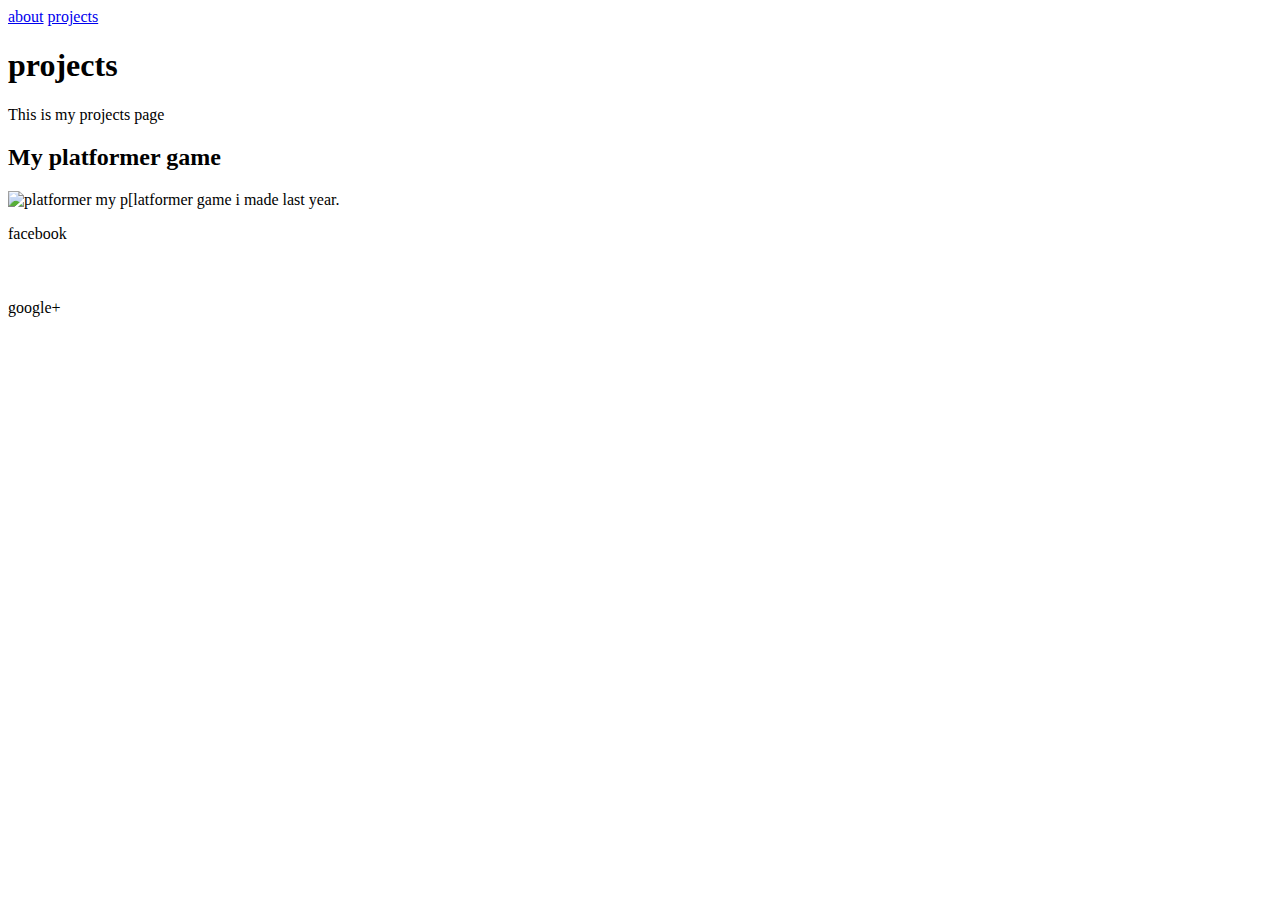
==== commit a55e6726: "added an image of my platformer game to my projects file. added a description and added a header" ====
--- a/public_html/projects.html
+++ b/public_html/projects.html
@@ -20,6 +20,10 @@
         </header>
         <h1 class="uppercase">projects</h1>
         <p> This is my projects page</p>
+        
+        <h2>My platformer game</h2>
+        <img src="download.png" alt="platformer" style="width:1067;height:600;"
+             <p> my p[latformer game i made last year.</p>
         
              <div id="buttons">
   <div class="facebook button">
--- a/public_html/css/style.css
+++ b/public_html/css/style.css
@@ -15,7 +15,7 @@
 }
 
 img{
-    width: 600px;
+    width: 350px;
     height: 400px;
     border: 3px solid purple;
 }
@@ -48,7 +48,7 @@
     border-radius: 5px;
     padding: 14px 7px;
     background: white;
-    width: 660px;
+    width: 300px;
     overflow: hidden;
     margin: 150px auto 0;
     box-shadow:0 2px 3px rgba(71, 71, 71, 0.31);
@@ -140,15 +140,6 @@
     z-index: 1;
 }
 
-.twitter iframe {
-    width: 90px !important;
-    right: 5px;
-    top: 10px;
-    z-index: 1;
-    display: block;
-    position: absolute;
-}
-
 .google #___plusone_0 {
     width: 70px !important;
     top: 10px;
@@ -158,44 +149,21 @@
     z-index: 1;
 }
 
-.linkedin .IN-widget {
-    top: 10px;
-    right: 22px;
-    position: absolute;
-    display: block;
-    z-index: 1;
-}
 
 .facebook:hover .slide {
     left: 150px;
 }
 
-.twitter:hover .slide {
-    top: -40px;
-}
-
 .google:hover .slide {
     bottom: -40px;
 }
 
-.linkedin:hover .slide {
-    left: -150px;
-}
-
 .facebook .icon, .facebook .slide {
     background: #305c99;
 }
 
-.twitter .icon, .twitter .slide {
-    background: #00cdff;
-}
-
 .google .icon, .google .slide {
     background: #d24228;
-}
-
-.linkedin .icon, .linkedin .slide {
-    background: #007bb6;
 }
 
 [class*="entypo-"]:before {
@@ -371,7 +339,7 @@
           z-index: 1000;
           padding: 1rem 1.5rem;
           
-          background: #222;
+          background: transparent;
           
           font-size: 2rem;
           line-height: 2rem;
@@ -2095,3 +2063,15 @@
     -webkit-animation-name: none !important;
 }
 
+asideanime{
+    padding:10px 2px 10px 10px;
+}
+
+@media all.and (max-width: 1200px) { /* screen size until 1200px */
+    body{
+        font-size: 1.5; /*1.5x default size */
+    }
+  }
+  .image{
+      padding:10px 10px 10px 10px;
+  }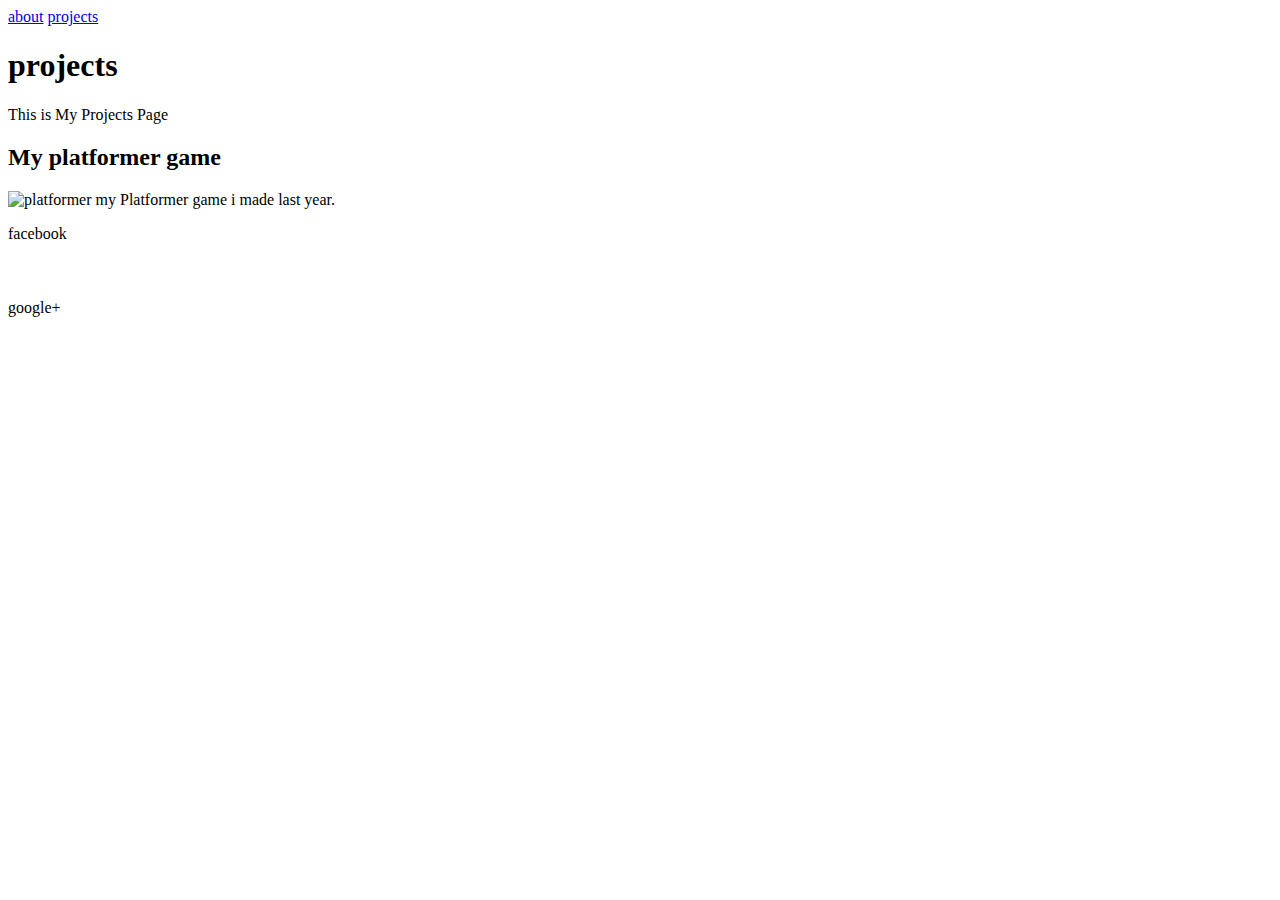
==== commit 43e27411: "added and changed some stuff" ====
--- a/public_html/projects.html
+++ b/public_html/projects.html
@@ -19,11 +19,11 @@
             </nav>
         </header>
         <h1 class="uppercase">projects</h1>
-        <p> This is my projects page</p>
+        <p> This is My Projects Page</p>
         
         <h2>My platformer game</h2>
         <img src="download.png" alt="platformer" style="width:1067;height:600;"
-             <p> my p[latformer game i made last year.</p>
+             <p> my Platformer game i made last year.</p>
         
              <div id="buttons">
   <div class="facebook button">
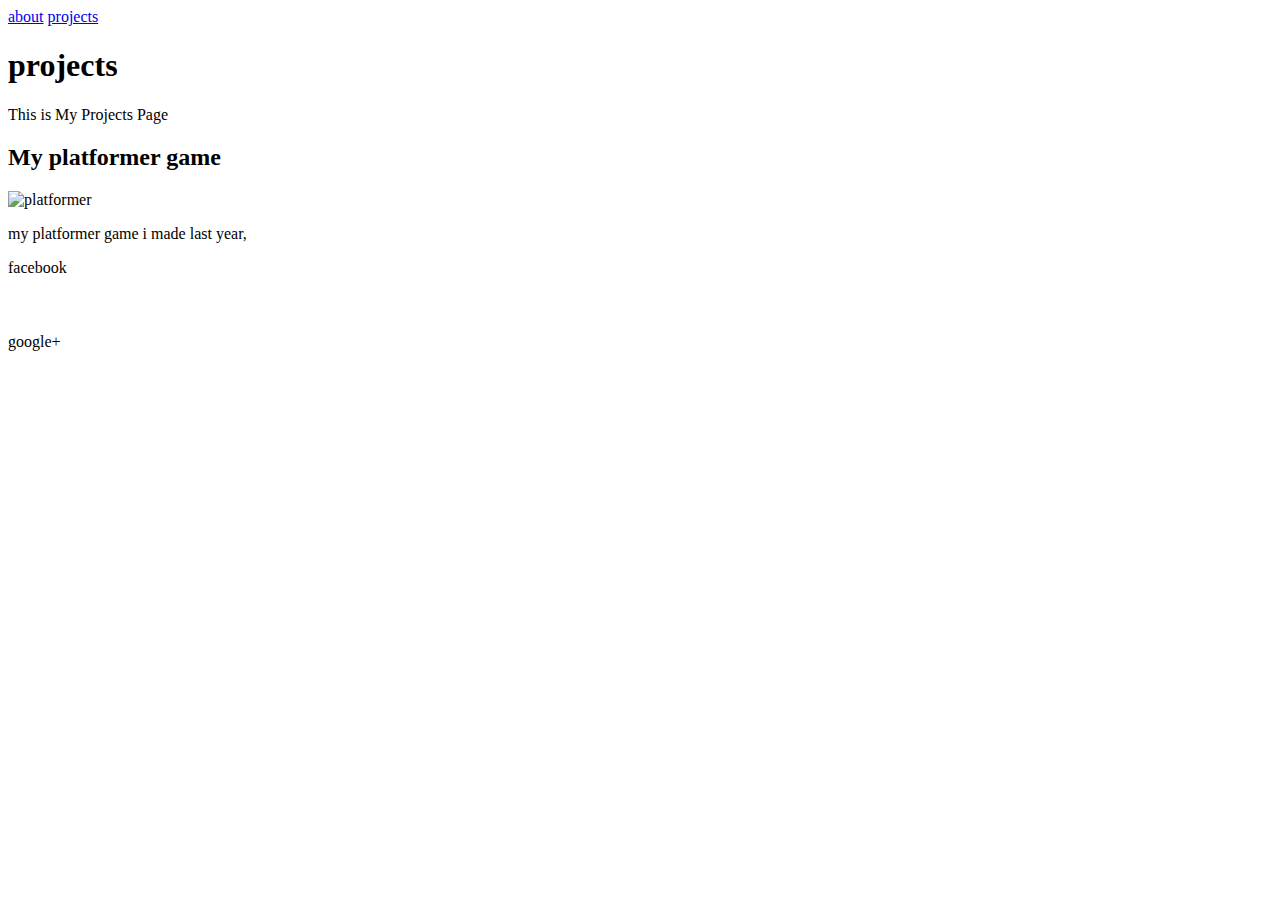
==== commit 217fd62f: "fixed my code. forgot to put a closing tag on my image and changed the description of my picture in " ====
--- a/public_html/projects.html
+++ b/public_html/projects.html
@@ -22,8 +22,9 @@
         <p> This is My Projects Page</p>
         
         <h2>My platformer game</h2>
-        <img src="download.png" alt="platformer" style="width:1067;height:600;"
-             <p> my Platformer game i made last year.</p>
+        <img src="download.png" alt="platformer" style="width:1067;height:600;">
+        <p>my platformer game i made last year, </p>
+             
         
              <div id="buttons">
   <div class="facebook button">
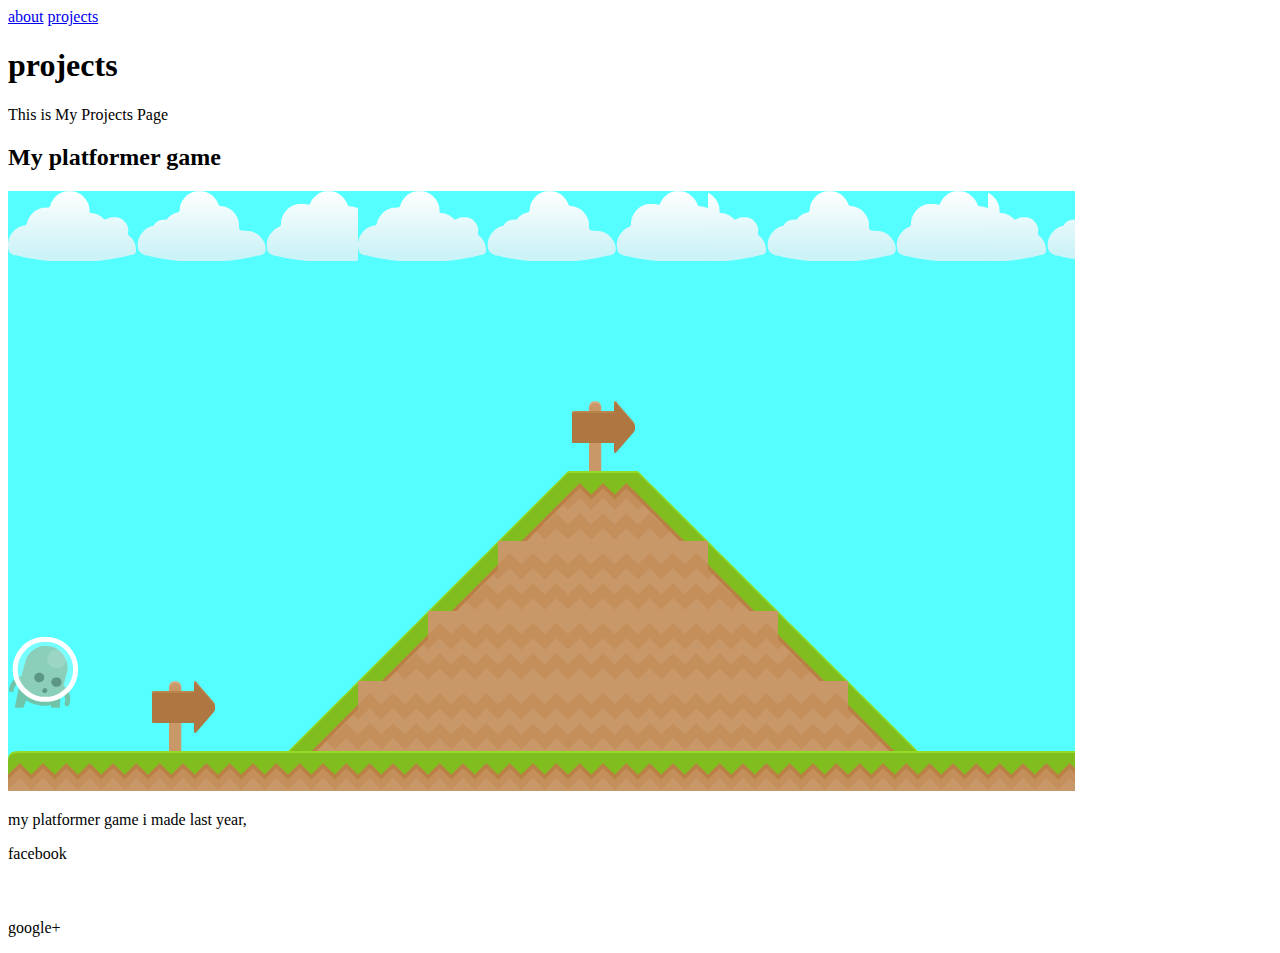
==== commit cd6dee9c: "changed image name and fixed the error that didn't let the image load." ====
--- a/public_html/projects.html
+++ b/public_html/projects.html
@@ -22,9 +22,10 @@
         <p> This is My Projects Page</p>
         
         <h2>My platformer game</h2>
-        <img src="download.png" alt="platformer" style="width:1067;height:600;">
+        <div>
+        <img src="/public_html/image/platformer.png" alt="platformer" style="width:1067;height:600;">
         <p>my platformer game i made last year, </p>
-             
+        </div>
         
              <div id="buttons">
   <div class="facebook button">
--- a/public_html/css/style.css
+++ b/public_html/css/style.css
@@ -15,8 +15,8 @@
 }
 
 img{
-    width: 350px;
-    height: 400px;
+    width: 300px;
+    height: 350px;
     border: 3px solid purple;
 }
 
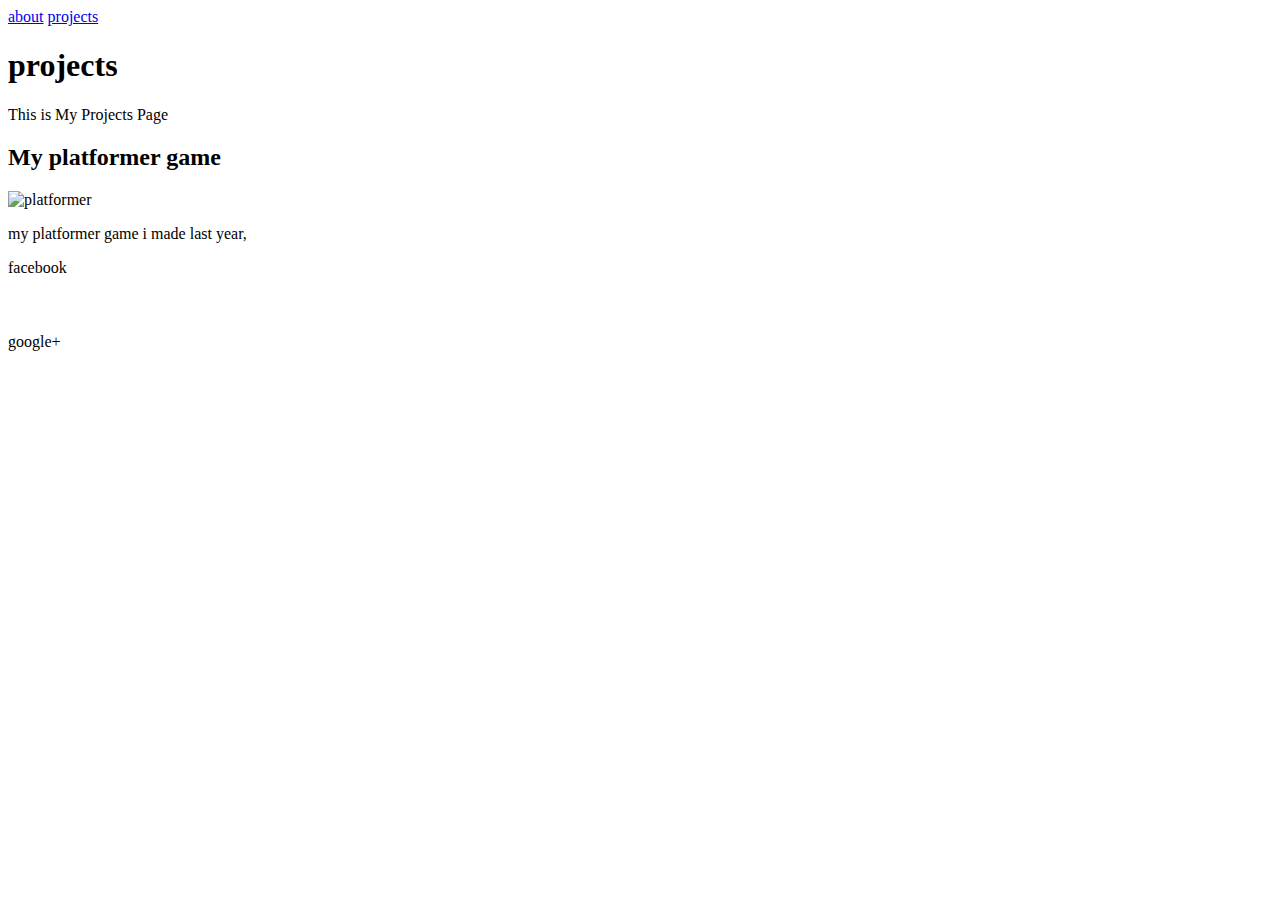
==== commit 5cde2f1e: "adde more discription to videos and still trying to figure out why picture stopped loading." ====
--- a/public_html/projects.html
+++ b/public_html/projects.html
@@ -23,7 +23,7 @@
         
         <h2>My platformer game</h2>
         <div>
-        <img src="/public_html/image/platformer.png" alt="platformer" style="width:1067;height:600;">
+        <img src="Public_html/image/platformer.png" alt="platformer" style="width:1067;height:600;">
         <p>my platformer game i made last year, </p>
         </div>
         
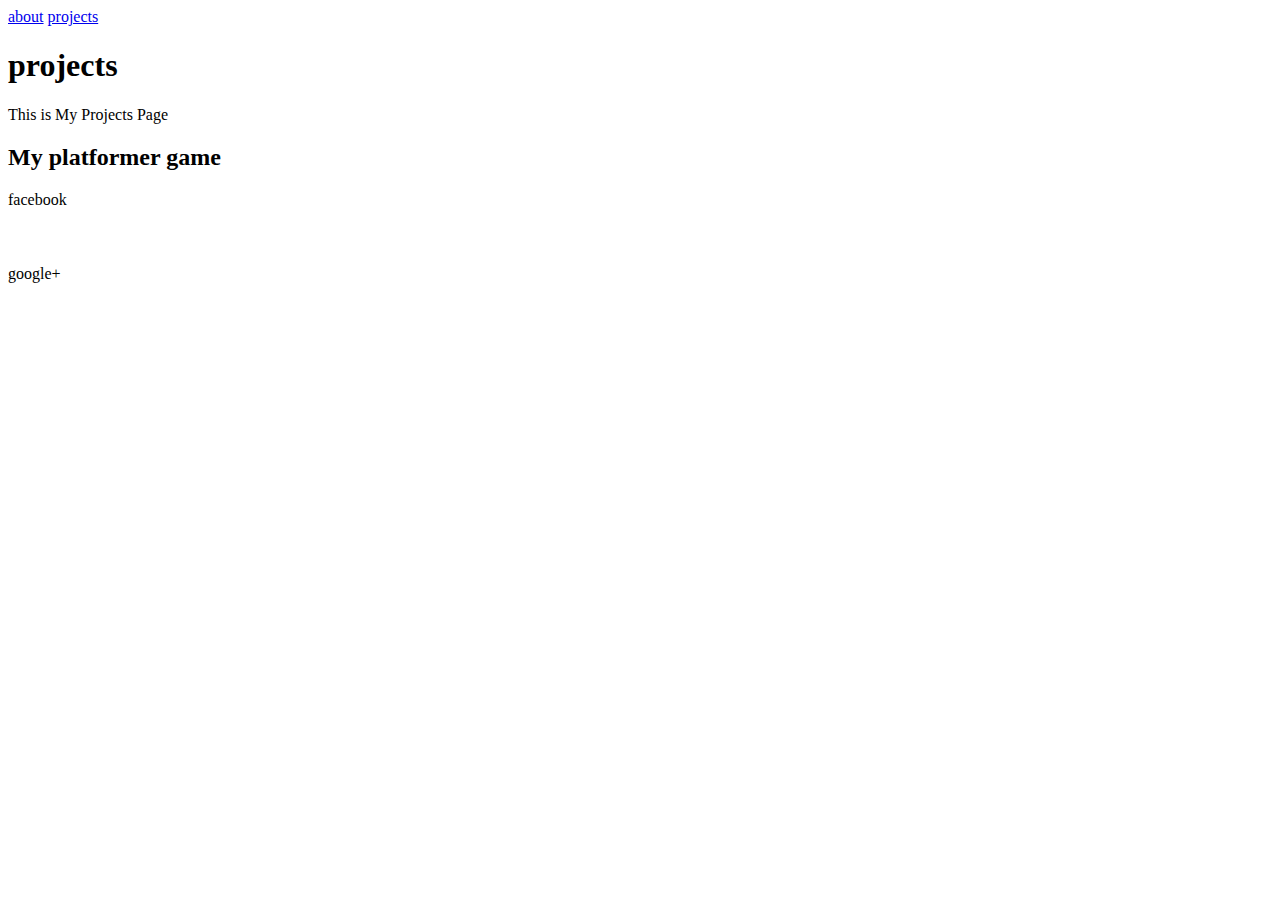
==== commit debc44a9: "deleted an image from my image folder because i had no use for it and deleted the code for my plat f" ====
--- a/public_html/projects.html
+++ b/public_html/projects.html
@@ -22,10 +22,6 @@
         <p> This is My Projects Page</p>
         
         <h2>My platformer game</h2>
-        <div>
-        <img src="Public_html/image/platformer.png" alt="platformer" style="width:1067;height:600;">
-        <p>my platformer game i made last year, </p>
-        </div>
         
              <div id="buttons">
   <div class="facebook button">
